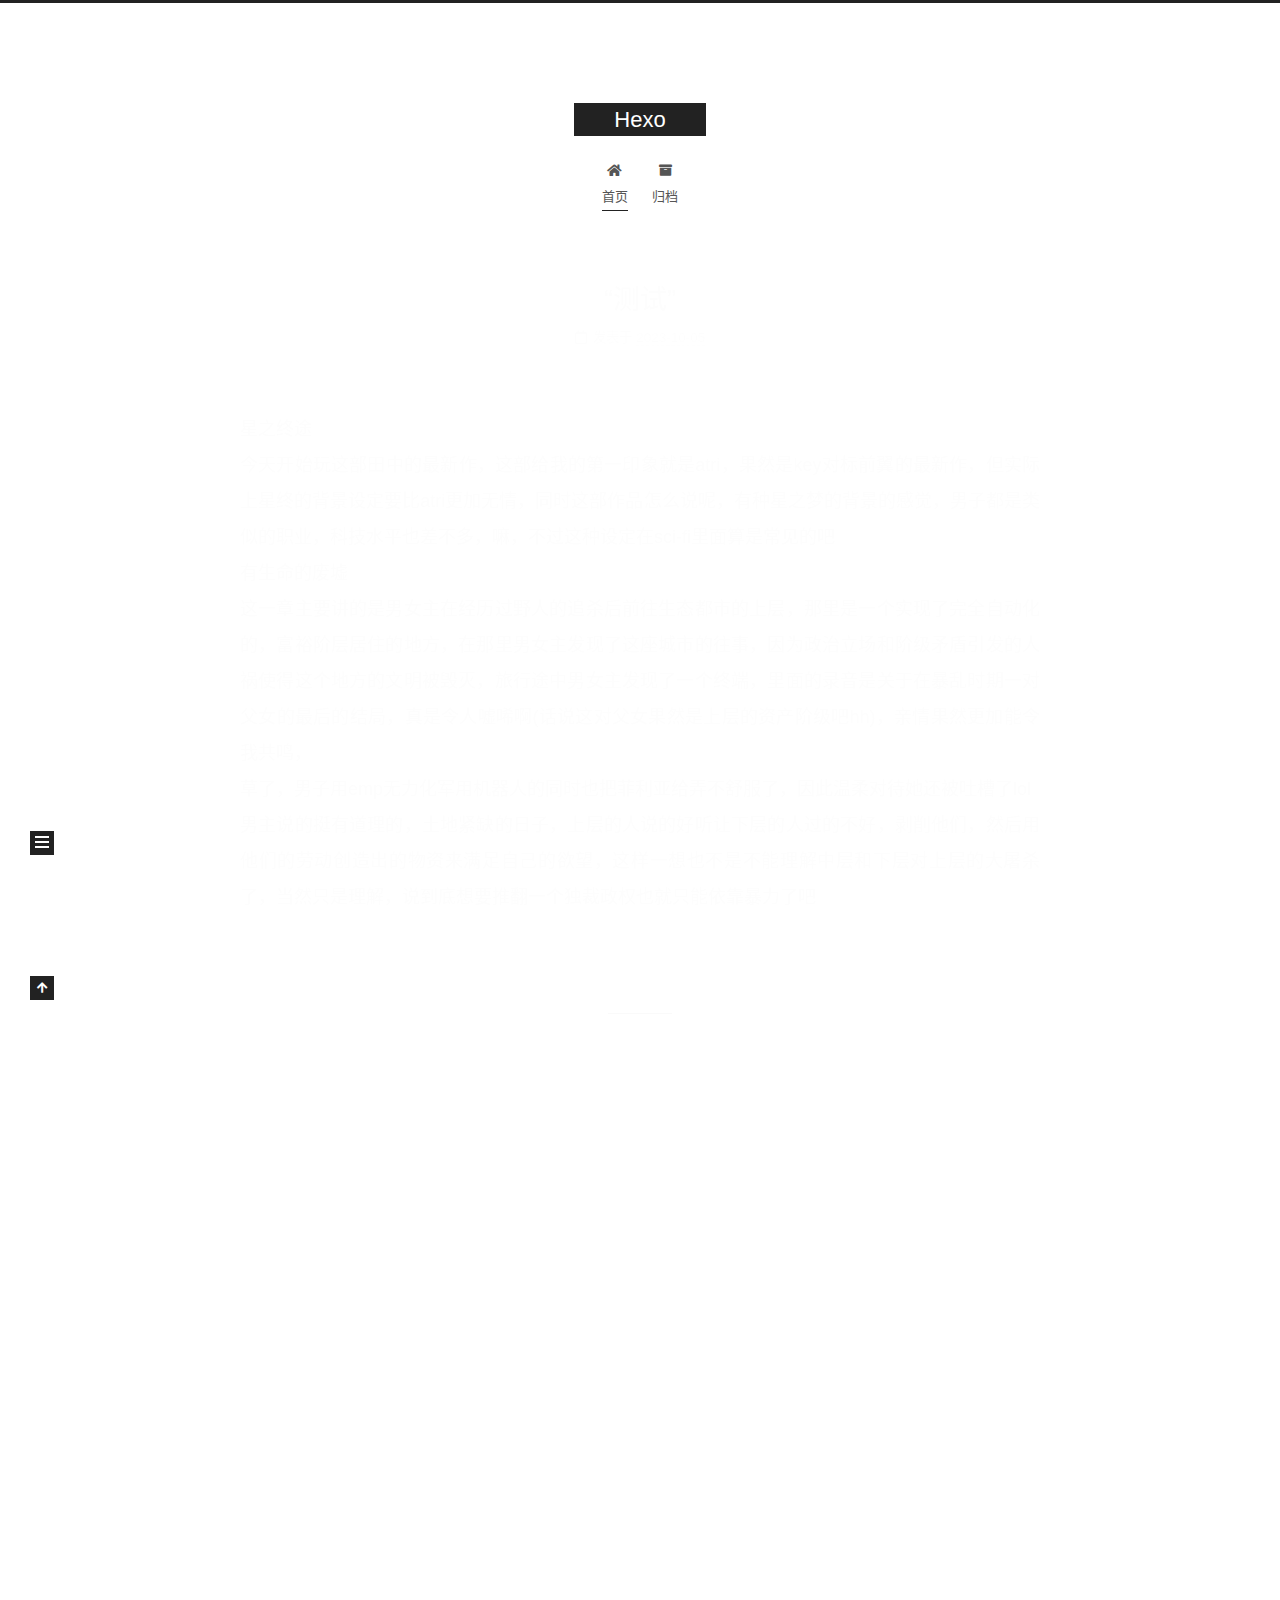
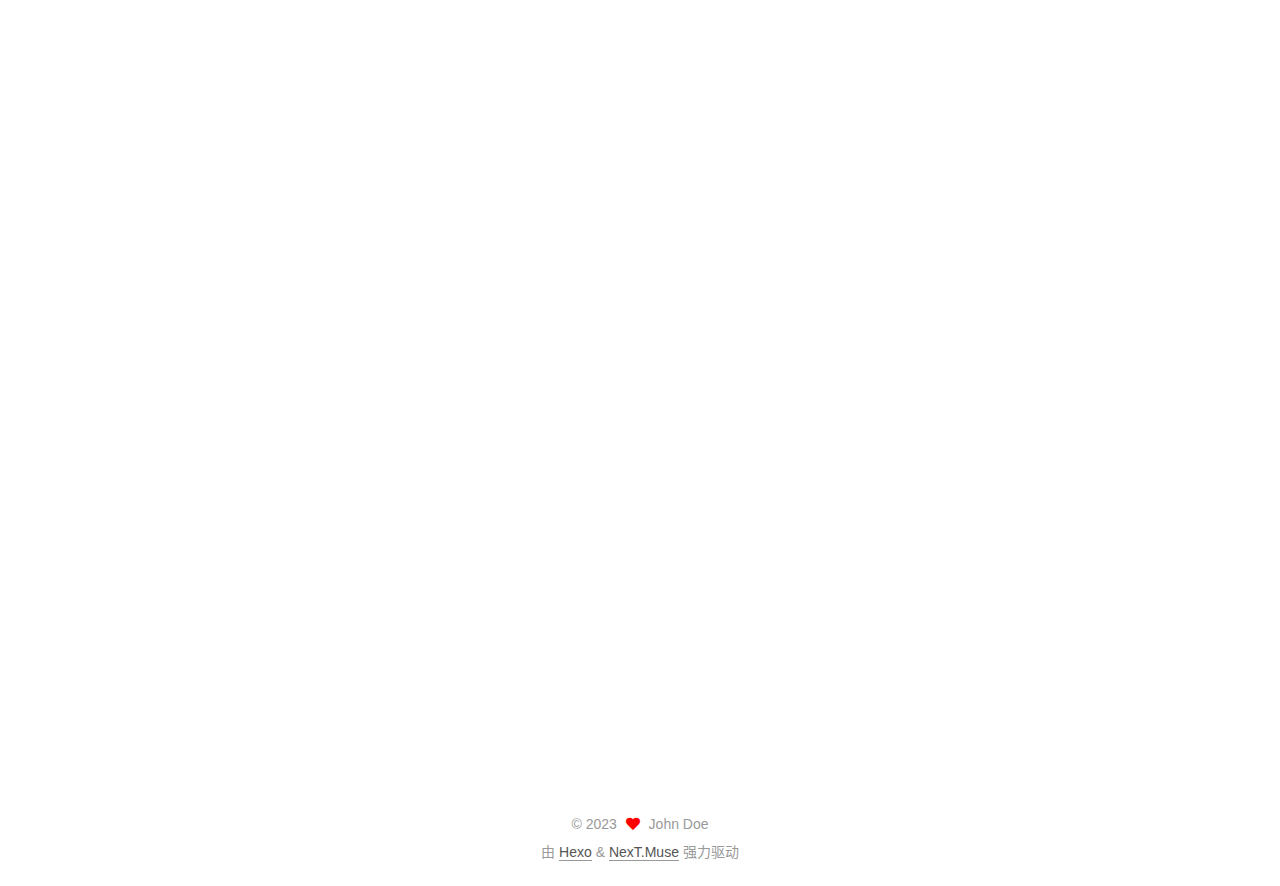
==== index.html @ a1fea307 "Site updated: 2023-10-05 20:34:08" ====
<!DOCTYPE html>
<html lang="zh-CN">
<head>
  <meta charset="UTF-8">
<meta name="viewport" content="width=device-width, initial-scale=1, maximum-scale=2">
<meta name="theme-color" content="#222">
<meta name="generator" content="Hexo 6.3.0">
  <link rel="apple-touch-icon" sizes="180x180" href="/images/apple-touch-icon-next.png">
  <link rel="icon" type="image/png" sizes="32x32" href="/images/favicon-32x32-next.png">
  <link rel="icon" type="image/png" sizes="16x16" href="/images/favicon-16x16-next.png">
  <link rel="mask-icon" href="/images/logo.svg" color="#222">

<link rel="stylesheet" href="/css/main.css">


<link rel="stylesheet" href="/lib/font-awesome/css/all.min.css">

<script id="hexo-configurations">
    var NexT = window.NexT || {};
    var CONFIG = {"hostname":"example.com","root":"/","scheme":"Muse","version":"7.8.0","exturl":false,"sidebar":{"position":"left","display":"post","padding":18,"offset":12,"onmobile":false},"copycode":{"enable":false,"show_result":false,"style":null},"back2top":{"enable":true,"sidebar":false,"scrollpercent":false},"bookmark":{"enable":false,"color":"#222","save":"auto"},"fancybox":false,"mediumzoom":false,"lazyload":false,"pangu":false,"comments":{"style":"tabs","active":null,"storage":true,"lazyload":false,"nav":null},"algolia":{"hits":{"per_page":10},"labels":{"input_placeholder":"Search for Posts","hits_empty":"We didn't find any results for the search: ${query}","hits_stats":"${hits} results found in ${time} ms"}},"localsearch":{"enable":false,"trigger":"auto","top_n_per_article":1,"unescape":false,"preload":false},"motion":{"enable":true,"async":false,"transition":{"post_block":"fadeIn","post_header":"slideDownIn","post_body":"slideDownIn","coll_header":"slideLeftIn","sidebar":"slideUpIn"}}};
  </script>

  <meta property="og:type" content="website">
<meta property="og:title" content="Hexo">
<meta property="og:url" content="http://example.com/index.html">
<meta property="og:site_name" content="Hexo">
<meta property="og:locale" content="zh_CN">
<meta property="article:author" content="John Doe">
<meta name="twitter:card" content="summary">

<link rel="canonical" href="http://example.com/">


<script id="page-configurations">
  // https://hexo.io/docs/variables.html
  CONFIG.page = {
    sidebar: "",
    isHome : true,
    isPost : false,
    lang   : 'zh-CN'
  };
</script>

  <title>Hexo</title>
  






  <noscript>
  <style>
  .use-motion .brand,
  .use-motion .menu-item,
  .sidebar-inner,
  .use-motion .post-block,
  .use-motion .pagination,
  .use-motion .comments,
  .use-motion .post-header,
  .use-motion .post-body,
  .use-motion .collection-header { opacity: initial; }

  .use-motion .site-title,
  .use-motion .site-subtitle {
    opacity: initial;
    top: initial;
  }

  .use-motion .logo-line-before i { left: initial; }
  .use-motion .logo-line-after i { right: initial; }
  </style>
</noscript>

</head>

<body itemscope itemtype="http://schema.org/WebPage">
  <div class="container use-motion">
    <div class="headband"></div>

    <header class="header" itemscope itemtype="http://schema.org/WPHeader">
      <div class="header-inner"><div class="site-brand-container">
  <div class="site-nav-toggle">
    <div class="toggle" aria-label="切换导航栏">
      <span class="toggle-line toggle-line-first"></span>
      <span class="toggle-line toggle-line-middle"></span>
      <span class="toggle-line toggle-line-last"></span>
    </div>
  </div>

  <div class="site-meta">

    <a href="/" class="brand" rel="start">
      <span class="logo-line-before"><i></i></span>
      <h1 class="site-title">Hexo</h1>
      <span class="logo-line-after"><i></i></span>
    </a>
  </div>

  <div class="site-nav-right">
    <div class="toggle popup-trigger">
    </div>
  </div>
</div>




<nav class="site-nav">
  <ul id="menu" class="main-menu menu">
        <li class="menu-item menu-item-home">

    <a href="/" rel="section"><i class="fa fa-home fa-fw"></i>首页</a>

  </li>
        <li class="menu-item menu-item-archives">

    <a href="/archives/" rel="section"><i class="fa fa-archive fa-fw"></i>归档</a>

  </li>
  </ul>
</nav>




</div>
    </header>

    
  <div class="back-to-top">
    <i class="fa fa-arrow-up"></i>
    <span>0%</span>
  </div>


    <main class="main">
      <div class="main-inner">
        <div class="content-wrap">
          

          <div class="content index posts-expand">
            
      
  
  
  <article itemscope itemtype="http://schema.org/Article" class="post-block" lang="zh-CN">
    <link itemprop="mainEntityOfPage" href="http://example.com/2023/10/05/%E2%80%9C%E6%B5%8B%E8%AF%95%E2%80%9D/">

    <span hidden itemprop="author" itemscope itemtype="http://schema.org/Person">
      <meta itemprop="image" content="/images/avatar.gif">
      <meta itemprop="name" content="John Doe">
      <meta itemprop="description" content="">
    </span>

    <span hidden itemprop="publisher" itemscope itemtype="http://schema.org/Organization">
      <meta itemprop="name" content="Hexo">
    </span>
      <header class="post-header">
        <h2 class="post-title" itemprop="name headline">
          
            <a href="/2023/10/05/%E2%80%9C%E6%B5%8B%E8%AF%95%E2%80%9D/" class="post-title-link" itemprop="url">“测试”</a>
        </h2>

        <div class="post-meta">
            <span class="post-meta-item">
              <span class="post-meta-item-icon">
                <i class="far fa-calendar"></i>
              </span>
              <span class="post-meta-item-text">发表于</span>
              

              <time title="创建时间：2023-10-05 19:46:16 / 修改时间：19:48:43" itemprop="dateCreated datePublished" datetime="2023-10-05T19:46:16+08:00">2023-10-05</time>
            </span>

          

        </div>
      </header>

    
    
    
    <div class="post-body" itemprop="articleBody">

      
          <p>星之终途<br>    今天开始玩这部田中的最新作，这部给我的第一印象就是atri，果然是key对标前翼的最新作，但实际上星终的背景设定要比atri更加无情，同时这部作品怎么说呢，有种星之梦的背景的感觉，男子都是类似的职业，科技水平也差不多，嘛，不过这种设定在sci-fi里面算是常见的吧<br>    有生命的废墟<br>    这一章主要讲的是男女主在经历过野人的追杀后前往生态都市的上层，那里是一个实现了完全自动化的，富裕阶层居住的地方，在那里男女主发现了这座城市的往事，因为政治立场和阶级矛盾引发的人祸使得这个地方的文明被毁灭，旅行途中男女主发现了一个终端，里面的录音是关于在暴乱时期一对父女的最后的结局，真是令人嘘唏啊(话说这对父女果然是上层的资产阶级吧hh)，亲情果然更加能令我共鸣，<br>    草了，男子用emp无力化军用机器人的同时也把菲利亚给弄不舒服了，因此温柔对待她还被吐槽了lol<br>  男主说的挺有道理的，土地紧缺的日子，上层的人说的好听让下层的人过的不好，剥削他们，然后用他们的劳动创造出的物资来满足自己的欲望，这样一想也不是不能理解中层和下层对上层的大屠杀了，当然只是理解，说到底想要推翻一个独裁政权也就只能依靠暴力了吧</p>

      
    </div>

    
    
    
      <footer class="post-footer">
        <div class="post-eof"></div>
      </footer>
  </article>
  
  
  

      
  
  
  <article itemscope itemtype="http://schema.org/Article" class="post-block" lang="zh-CN">
    <link itemprop="mainEntityOfPage" href="http://example.com/2023/10/05/%E6%96%87%E7%AB%A0%E9%93%BE%E6%8E%A5/">

    <span hidden itemprop="author" itemscope itemtype="http://schema.org/Person">
      <meta itemprop="image" content="/images/avatar.gif">
      <meta itemprop="name" content="John Doe">
      <meta itemprop="description" content="">
    </span>

    <span hidden itemprop="publisher" itemscope itemtype="http://schema.org/Organization">
      <meta itemprop="name" content="Hexo">
    </span>
      <header class="post-header">
        <h2 class="post-title" itemprop="name headline">
          
            <a href="/2023/10/05/%E6%96%87%E7%AB%A0%E9%93%BE%E6%8E%A5/" class="post-title-link" itemprop="url">文章链接</a>
        </h2>

        <div class="post-meta">
            <span class="post-meta-item">
              <span class="post-meta-item-icon">
                <i class="far fa-calendar"></i>
              </span>
              <span class="post-meta-item-text">发表于</span>

              <time title="创建时间：2023-10-05 19:19:20" itemprop="dateCreated datePublished" datetime="2023-10-05T19:19:20+08:00">2023-10-05</time>
            </span>

          

        </div>
      </header>

    
    
    
    <div class="post-body" itemprop="articleBody">

      
          
      
    </div>

    
    
    
      <footer class="post-footer">
        <div class="post-eof"></div>
      </footer>
  </article>
  
  
  

      
  
  
  <article itemscope itemtype="http://schema.org/Article" class="post-block" lang="zh-CN">
    <link itemprop="mainEntityOfPage" href="http://example.com/2023/10/05/hello-world/">

    <span hidden itemprop="author" itemscope itemtype="http://schema.org/Person">
      <meta itemprop="image" content="/images/avatar.gif">
      <meta itemprop="name" content="John Doe">
      <meta itemprop="description" content="">
    </span>

    <span hidden itemprop="publisher" itemscope itemtype="http://schema.org/Organization">
      <meta itemprop="name" content="Hexo">
    </span>
      <header class="post-header">
        <h2 class="post-title" itemprop="name headline">
          
            <a href="/2023/10/05/hello-world/" class="post-title-link" itemprop="url">Hello World</a>
        </h2>

        <div class="post-meta">
            <span class="post-meta-item">
              <span class="post-meta-item-icon">
                <i class="far fa-calendar"></i>
              </span>
              <span class="post-meta-item-text">发表于</span>

              <time title="创建时间：2023-10-05 19:02:44" itemprop="dateCreated datePublished" datetime="2023-10-05T19:02:44+08:00">2023-10-05</time>
            </span>

          

        </div>
      </header>

    
    
    
    <div class="post-body" itemprop="articleBody">

      
          <p>Welcome to <a target="_blank" rel="noopener" href="https://hexo.io/">Hexo</a>! This is your very first post. Check <a target="_blank" rel="noopener" href="https://hexo.io/docs/">documentation</a> for more info. If you get any problems when using Hexo, you can find the answer in <a target="_blank" rel="noopener" href="https://hexo.io/docs/troubleshooting.html">troubleshooting</a> or you can ask me on <a target="_blank" rel="noopener" href="https://github.com/hexojs/hexo/issues">GitHub</a>.</p>
<h2 id="Quick-Start"><a href="#Quick-Start" class="headerlink" title="Quick Start"></a>Quick Start</h2><h3 id="Create-a-new-post"><a href="#Create-a-new-post" class="headerlink" title="Create a new post"></a>Create a new post</h3><figure class="highlight bash"><table><tr><td class="gutter"><pre><span class="line">1</span><br></pre></td><td class="code"><pre><span class="line">$ hexo new <span class="string">&quot;My New Post&quot;</span></span><br></pre></td></tr></table></figure>

<p>More info: <a target="_blank" rel="noopener" href="https://hexo.io/docs/writing.html">Writing</a></p>
<h3 id="Run-server"><a href="#Run-server" class="headerlink" title="Run server"></a>Run server</h3><figure class="highlight bash"><table><tr><td class="gutter"><pre><span class="line">1</span><br></pre></td><td class="code"><pre><span class="line">$ hexo server</span><br></pre></td></tr></table></figure>

<p>More info: <a target="_blank" rel="noopener" href="https://hexo.io/docs/server.html">Server</a></p>
<h3 id="Generate-static-files"><a href="#Generate-static-files" class="headerlink" title="Generate static files"></a>Generate static files</h3><figure class="highlight bash"><table><tr><td class="gutter"><pre><span class="line">1</span><br></pre></td><td class="code"><pre><span class="line">$ hexo generate</span><br></pre></td></tr></table></figure>

<p>More info: <a target="_blank" rel="noopener" href="https://hexo.io/docs/generating.html">Generating</a></p>
<h3 id="Deploy-to-remote-sites"><a href="#Deploy-to-remote-sites" class="headerlink" title="Deploy to remote sites"></a>Deploy to remote sites</h3><figure class="highlight bash"><table><tr><td class="gutter"><pre><span class="line">1</span><br></pre></td><td class="code"><pre><span class="line">$ hexo deploy</span><br></pre></td></tr></table></figure>

<p>More info: <a target="_blank" rel="noopener" href="https://hexo.io/docs/one-command-deployment.html">Deployment</a></p>

      
    </div>

    
    
    
      <footer class="post-footer">
        <div class="post-eof"></div>
      </footer>
  </article>
  
  
  


  



          </div>
          

<script>
  window.addEventListener('tabs:register', () => {
    let { activeClass } = CONFIG.comments;
    if (CONFIG.comments.storage) {
      activeClass = localStorage.getItem('comments_active') || activeClass;
    }
    if (activeClass) {
      let activeTab = document.querySelector(`a[href="#comment-${activeClass}"]`);
      if (activeTab) {
        activeTab.click();
      }
    }
  });
  if (CONFIG.comments.storage) {
    window.addEventListener('tabs:click', event => {
      if (!event.target.matches('.tabs-comment .tab-content .tab-pane')) return;
      let commentClass = event.target.classList[1];
      localStorage.setItem('comments_active', commentClass);
    });
  }
</script>

        </div>
          
  
  <div class="toggle sidebar-toggle">
    <span class="toggle-line toggle-line-first"></span>
    <span class="toggle-line toggle-line-middle"></span>
    <span class="toggle-line toggle-line-last"></span>
  </div>

  <aside class="sidebar">
    <div class="sidebar-inner">

      <ul class="sidebar-nav motion-element">
        <li class="sidebar-nav-toc">
          文章目录
        </li>
        <li class="sidebar-nav-overview">
          站点概览
        </li>
      </ul>

      <!--noindex-->
      <div class="post-toc-wrap sidebar-panel">
      </div>
      <!--/noindex-->

      <div class="site-overview-wrap sidebar-panel">
        <div class="site-author motion-element" itemprop="author" itemscope itemtype="http://schema.org/Person">
  <p class="site-author-name" itemprop="name">John Doe</p>
  <div class="site-description" itemprop="description"></div>
</div>
<div class="site-state-wrap motion-element">
  <nav class="site-state">
      <div class="site-state-item site-state-posts">
          <a href="/archives/">
        
          <span class="site-state-item-count">3</span>
          <span class="site-state-item-name">日志</span>
        </a>
      </div>
  </nav>
</div>



      </div>

    </div>
  </aside>
  <div id="sidebar-dimmer"></div>


      </div>
    </main>

    <footer class="footer">
      <div class="footer-inner">
        

        

<div class="copyright">
  
  &copy; 
  <span itemprop="copyrightYear">2023</span>
  <span class="with-love">
    <i class="fa fa-heart"></i>
  </span>
  <span class="author" itemprop="copyrightHolder">John Doe</span>
</div>
  <div class="powered-by">由 <a href="https://hexo.io/" class="theme-link" rel="noopener" target="_blank">Hexo</a> & <a href="https://muse.theme-next.org/" class="theme-link" rel="noopener" target="_blank">NexT.Muse</a> 强力驱动
  </div>

        








      </div>
    </footer>
  </div>

  
  <script src="/lib/anime.min.js"></script>
  <script src="/lib/velocity/velocity.min.js"></script>
  <script src="/lib/velocity/velocity.ui.min.js"></script>

<script src="/js/utils.js"></script>

<script src="/js/motion.js"></script>


<script src="/js/schemes/muse.js"></script>


<script src="/js/next-boot.js"></script>




  















  

  

</body>
</html>
---- css/main.css ----
:root {
  --body-bg-color: #fff;
  --content-bg-color: #fff;
  --card-bg-color: #f5f5f5;
  --text-color: #555;
  --blockquote-color: #666;
  --link-color: #555;
  --link-hover-color: #222;
  --brand-color: #fff;
  --brand-hover-color: #fff;
  --table-row-odd-bg-color: #f9f9f9;
  --table-row-hover-bg-color: #f5f5f5;
  --menu-item-bg-color: #f5f5f5;
  --btn-default-bg: #222;
  --btn-default-color: #fff;
  --btn-default-border-color: #222;
  --btn-default-hover-bg: #fff;
  --btn-default-hover-color: #222;
  --btn-default-hover-border-color: #222;
}
html {
  line-height: 1.15; /* 1 */
  -webkit-text-size-adjust: 100%; /* 2 */
}
body {
  margin: 0;
}
main {
  display: block;
}
h1 {
  font-size: 2em;
  margin: 0.67em 0;
}
hr {
  box-sizing: content-box; /* 1 */
  height: 0; /* 1 */
  overflow: visible; /* 2 */
}
pre {
  font-family: monospace, monospace; /* 1 */
  font-size: 1em; /* 2 */
}
a {
  background: transparent;
}
abbr[title] {
  border-bottom: none; /* 1 */
  text-decoration: underline; /* 2 */
  text-decoration: underline dotted; /* 2 */
}
b,
strong {
  font-weight: bolder;
}
code,
kbd,
samp {
  font-family: monospace, monospace; /* 1 */
  font-size: 1em; /* 2 */
}
small {
  font-size: 80%;
}
sub,
sup {
  font-size: 75%;
  line-height: 0;
  position: relative;
  vertical-align: baseline;
}
sub {
  bottom: -0.25em;
}
sup {
  top: -0.5em;
}
img {
  border-style: none;
}
button,
input,
optgroup,
select,
textarea {
  font-family: inherit; /* 1 */
  font-size: 100%; /* 1 */
  line-height: 1.15; /* 1 */
  margin: 0; /* 2 */
}
button,
input {
/* 1 */
  overflow: visible;
}
button,
select {
/* 1 */
  text-transform: none;
}
button,
[type='button'],
[type='reset'],
[type='submit'] {
  -webkit-appearance: button;
}
button::-moz-focus-inner,
[type='button']::-moz-focus-inner,
[type='reset']::-moz-focus-inner,
[type='submit']::-moz-focus-inner {
  border-style: none;
  padding: 0;
}
button:-moz-focusring,
[type='button']:-moz-focusring,
[type='reset']:-moz-focusring,
[type='submit']:-moz-focusring {
  outline: 1px dotted ButtonText;
}
fieldset {
  padding: 0.35em 0.75em 0.625em;
}
legend {
  box-sizing: border-box; /* 1 */
  color: inherit; /* 2 */
  display: table; /* 1 */
  max-width: 100%; /* 1 */
  padding: 0; /* 3 */
  white-space: normal; /* 1 */
}
progress {
  vertical-align: baseline;
}
textarea {
  overflow: auto;
}
[type='checkbox'],
[type='radio'] {
  box-sizing: border-box; /* 1 */
  padding: 0; /* 2 */
}
[type='number']::-webkit-inner-spin-button,
[type='number']::-webkit-outer-spin-button {
  height: auto;
}
[type='search'] {
  outline-offset: -2px; /* 2 */
  -webkit-appearance: textfield; /* 1 */
}
[type='search']::-webkit-search-decoration {
  -webkit-appearance: none;
}
::-webkit-file-upload-button {
  font: inherit; /* 2 */
  -webkit-appearance: button; /* 1 */
}
details {
  display: block;
}
summary {
  display: list-item;
}
template {
  display: none;
}
[hidden] {
  display: none;
}
::selection {
  background: #262a30;
  color: #eee;
}
html,
body {
  height: 100%;
}
body {
  background: var(--body-bg-color);
  color: var(--text-color);
  font-family: 'Lato', "PingFang SC", "Microsoft YaHei", sans-serif;
  font-size: 1em;
  line-height: 2;
}
@media (max-width: 991px) {
  body {
    padding-left: 0 !important;
    padding-right: 0 !important;
  }
}
h1,
h2,
h3,
h4,
h5,
h6 {
  font-family: 'Lato', "PingFang SC", "Microsoft YaHei", sans-serif;
  font-weight: bold;
  line-height: 1.5;
  margin: 20px 0 15px;
}
h1 {
  font-size: 1.5em;
}
h2 {
  font-size: 1.375em;
}
h3 {
  font-size: 1.25em;
}
h4 {
  font-size: 1.125em;
}
h5 {
  font-size: 1em;
}
h6 {
  font-size: 0.875em;
}
p {
  margin: 0 0 20px 0;
}
a,
span.exturl {
  border-bottom: 1px solid #999;
  color: var(--link-color);
  outline: 0;
  text-decoration: none;
  overflow-wrap: break-word;
  word-wrap: break-word;
  cursor: pointer;
}
a:hover,
span.exturl:hover {
  border-bottom-color: var(--link-hover-color);
  color: var(--link-hover-color);
}
iframe,
img,
video {
  display: block;
  margin-left: auto;
  margin-right: auto;
  max-width: 100%;
}
hr {
  background-image: repeating-linear-gradient(-45deg, #ddd, #ddd 4px, transparent 4px, transparent 8px);
  border: 0;
  height: 3px;
  margin: 40px 0;
}
blockquote {
  border-left: 4px solid #ddd;
  color: var(--blockquote-color);
  margin: 0;
  padding: 0 15px;
}
blockquote cite::before {
  content: '-';
  padding: 0 5px;
}
dt {
  font-weight: bold;
}
dd {
  margin: 0;
  padding: 0;
}
kbd {
  background-color: #f5f5f5;
  background-image: linear-gradient(#eee, #fff, #eee);
  border: 1px solid #ccc;
  border-radius: 0.2em;
  box-shadow: 0.1em 0.1em 0.2em rgba(0,0,0,0.1);
  color: #555;
  font-family: inherit;
  padding: 0.1em 0.3em;
  white-space: nowrap;
}
.table-container {
  overflow: auto;
}
table {
  border-collapse: collapse;
  border-spacing: 0;
  font-size: 0.875em;
  margin: 0 0 20px 0;
  width: 100%;
}
tbody tr:nth-of-type(odd) {
  background: var(--table-row-odd-bg-color);
}
tbody tr:hover {
  background: var(--table-row-hover-bg-color);
}
caption,
th,
td {
  font-weight: normal;
  padding: 8px;
  vertical-align: middle;
}
th,
td {
  border: 1px solid #ddd;
  border-bottom: 3px solid #ddd;
}
th {
  font-weight: 700;
  padding-bottom: 10px;
}
td {
  border-bottom-width: 1px;
}
.btn {
  background: var(--btn-default-bg);
  border: 2px solid var(--btn-default-border-color);
  border-radius: 0;
  color: var(--btn-default-color);
  display: inline-block;
  font-size: 0.875em;
  line-height: 2;
  padding: 0 20px;
  text-decoration: none;
  transition-property: background-color;
  transition-delay: 0s;
  transition-duration: 0.2s;
  transition-timing-function: ease-in-out;
}
.btn:hover {
  background: var(--btn-default-hover-bg);
  border-color: var(--btn-default-hover-border-color);
  color: var(--btn-default-hover-color);
}
.btn + .btn {
  margin: 0 0 8px 8px;
}
.btn .fa-fw {
  text-align: left;
  width: 1.285714285714286em;
}
.toggle {
  line-height: 0;
}
.toggle .toggle-line {
  background: #fff;
  display: inline-block;
  height: 2px;
  left: 0;
  position: relative;
  top: 0;
  transition: all 0.4s;
  vertical-align: top;
  width: 100%;
}
.toggle .toggle-line:not(:first-child) {
  margin-top: 3px;
}
.toggle.toggle-arrow .toggle-line-first {
  left: 50%;
  top: 2px;
  transform: rotate(45deg);
  width: 50%;
}
.toggle.toggle-arrow .toggle-line-middle {
  left: 2px;
  width: 90%;
}
.toggle.toggle-arrow .toggle-line-last {
  left: 50%;
  top: -2px;
  transform: rotate(-45deg);
  width: 50%;
}
.toggle.toggle-close .toggle-line-first {
  transform: rotate(-45deg);
  top: 5px;
}
.toggle.toggle-close .toggle-line-middle {
  opacity: 0;
}
.toggle.toggle-close .toggle-line-last {
  transform: rotate(45deg);
  top: -5px;
}
.highlight,
pre {
  background: #f7f7f7;
  color: #4d4d4c;
  line-height: 1.6;
  margin: 0 auto 20px;
}
pre,
code {
  font-family: consolas, Menlo, monospace, "PingFang SC", "Microsoft YaHei";
}
code {
  background: #eee;
  border-radius: 3px;
  color: #555;
  padding: 2px 4px;
  overflow-wrap: break-word;
  word-wrap: break-word;
}
.highlight *::selection {
  background: #d6d6d6;
}
.highlight pre {
  border: 0;
  margin: 0;
  padding: 10px 0;
}
.highlight table {
  border: 0;
  margin: 0;
  width: auto;
}
.highlight td {
  border: 0;
  padding: 0;
}
.highlight figcaption {
  background: #eff2f3;
  color: #4d4d4c;
  display: flex;
  font-size: 0.875em;
  justify-content: space-between;
  line-height: 1.2;
  padding: 0.5em;
}
.highlight figcaption a {
  color: #4d4d4c;
}
.highlight figcaption a:hover {
  border-bottom-color: #4d4d4c;
}
.highlight .gutter {
  -moz-user-select: none;
  -ms-user-select: none;
  -webkit-user-select: none;
  user-select: none;
}
.highlight .gutter pre {
  background: #eff2f3;
  color: #869194;
  padding-left: 10px;
  padding-right: 10px;
  text-align: right;
}
.highlight .code pre {
  background: #f7f7f7;
  padding-left: 10px;
  width: 100%;
}
.gist table {
  width: auto;
}
.gist table td {
  border: 0;
}
pre {
  overflow: auto;
  padding: 10px;
}
pre code {
  background: none;
  color: #4d4d4c;
  font-size: 0.875em;
  padding: 0;
  text-shadow: none;
}
pre .deletion {
  background: #fdd;
}
pre .addition {
  background: #dfd;
}
pre .meta {
  color: #eab700;
  -moz-user-select: none;
  -ms-user-select: none;
  -webkit-user-select: none;
  user-select: none;
}
pre .comment {
  color: #8e908c;
}
pre .variable,
pre .attribute,
pre .tag,
pre .name,
pre .regexp,
pre .ruby .constant,
pre .xml .tag .title,
pre .xml .pi,
pre .xml .doctype,
pre .html .doctype,
pre .css .id,
pre .css .class,
pre .css .pseudo {
  color: #c82829;
}
pre .number,
pre .preprocessor,
pre .built_in,
pre .builtin-name,
pre .literal,
pre .params,
pre .constant,
pre .command {
  color: #f5871f;
}
pre .ruby .class .title,
pre .css .rules .attribute,
pre .string,
pre .symbol,
pre .value,
pre .inheritance,
pre .header,
pre .ruby .symbol,
pre .xml .cdata,
pre .special,
pre .formula {
  color: #718c00;
}
pre .title,
pre .css .hexcolor {
  color: #3e999f;
}
pre .function,
pre .python .decorator,
pre .python .title,
pre .ruby .function .title,
pre .ruby .title .keyword,
pre .perl .sub,
pre .javascript .title,
pre .coffeescript .title {
  color: #4271ae;
}
pre .keyword,
pre .javascript .function {
  color: #8959a8;
}
.blockquote-center {
  border-left: none;
  margin: 40px 0;
  padding: 0;
  position: relative;
  text-align: center;
}
.blockquote-center .fa {
  display: block;
  opacity: 0.6;
  position: absolute;
  width: 100%;
}
.blockquote-center .fa-quote-left {
  border-top: 1px solid #ccc;
  text-align: left;
  top: -20px;
}
.blockquote-center .fa-quote-right {
  border-bottom: 1px solid #ccc;
  text-align: right;
  bottom: -20px;
}
.blockquote-center p,
.blockquote-center div {
  text-align: center;
}
.post-body .group-picture img {
  margin: 0 auto;
  padding: 0 3px;
}
.group-picture-row {
  margin-bottom: 6px;
  overflow: hidden;
}
.group-picture-column {
  float: left;
  margin-bottom: 10px;
}
.post-body .label {
  color: #555;
  display: inline;
  padding: 0 2px;
}
.post-body .label.default {
  background: #f0f0f0;
}
.post-body .label.primary {
  background: #efe6f7;
}
.post-body .label.info {
  background: #e5f2f8;
}
.post-body .label.success {
  background: #e7f4e9;
}
.post-body .label.warning {
  background: #fcf6e1;
}
.post-body .label.danger {
  background: #fae8eb;
}
.post-body .tabs {
  margin-bottom: 20px;
}
.post-body .tabs,
.tabs-comment {
  display: block;
  padding-top: 10px;
  position: relative;
}
.post-body .tabs ul.nav-tabs,
.tabs-comment ul.nav-tabs {
  display: flex;
  flex-wrap: wrap;
  margin: 0;
  margin-bottom: -1px;
  padding: 0;
}
@media (max-width: 413px) {
  .post-body .tabs ul.nav-tabs,
  .tabs-comment ul.nav-tabs {
    display: block;
    margin-bottom: 5px;
  }
}
.post-body .tabs ul.nav-tabs li.tab,
.tabs-comment ul.nav-tabs li.tab {
  border-bottom: 1px solid #ddd;
  border-left: 1px solid transparent;
  border-right: 1px solid transparent;
  border-top: 3px solid transparent;
  flex-grow: 1;
  list-style-type: none;
  border-radius: 0 0 0 0;
}
@media (max-width: 413px) {
  .post-body .tabs ul.nav-tabs li.tab,
  .tabs-comment ul.nav-tabs li.tab {
    border-bottom: 1px solid transparent;
    border-left: 3px solid transparent;
    border-right: 1px solid transparent;
    border-top: 1px solid transparent;
  }
}
@media (max-width: 413px) {
  .post-body .tabs ul.nav-tabs li.tab,
  .tabs-comment ul.nav-tabs li.tab {
    border-radius: 0;
  }
}
.post-body .tabs ul.nav-tabs li.tab a,
.tabs-comment ul.nav-tabs li.tab a {
  border-bottom: initial;
  display: block;
  line-height: 1.8;
  outline: 0;
  padding: 0.25em 0.75em;
  text-align: center;
  transition-delay: 0s;
  transition-duration: 0.2s;
  transition-timing-function: ease-out;
}
.post-body .tabs ul.nav-tabs li.tab a i,
.tabs-comment ul.nav-tabs li.tab a i {
  width: 1.285714285714286em;
}
.post-body .tabs ul.nav-tabs li.tab.active,
.tabs-comment ul.nav-tabs li.tab.active {
  border-bottom: 1px solid transparent;
  border-left: 1px solid #ddd;
  border-right: 1px solid #ddd;
  border-top: 3px solid #fc6423;
}
@media (max-width: 413px) {
  .post-body .tabs ul.nav-tabs li.tab.active,
  .tabs-comment ul.nav-tabs li.tab.active {
    border-bottom: 1px solid #ddd;
    border-left: 3px solid #fc6423;
    border-right: 1px solid #ddd;
    border-top: 1px solid #ddd;
  }
}
.post-body .tabs ul.nav-tabs li.tab.active a,
.tabs-comment ul.nav-tabs li.tab.active a {
  color: var(--link-color);
  cursor: default;
}
.post-body .tabs .tab-content .tab-pane,
.tabs-comment .tab-content .tab-pane {
  border: 1px solid #ddd;
  border-top: 0;
  padding: 20px 20px 0 20px;
  border-radius: 0;
}
.post-body .tabs .tab-content .tab-pane:not(.active),
.tabs-comment .tab-content .tab-pane:not(.active) {
  display: none;
}
.post-body .tabs .tab-content .tab-pane.active,
.tabs-comment .tab-content .tab-pane.active {
  display: block;
}
.post-body .tabs .tab-content .tab-pane.active:nth-of-type(1),
.tabs-comment .tab-content .tab-pane.active:nth-of-type(1) {
  border-radius: 0 0 0 0;
}
@media (max-width: 413px) {
  .post-body .tabs .tab-content .tab-pane.active:nth-of-type(1),
  .tabs-comment .tab-content .tab-pane.active:nth-of-type(1) {
    border-radius: 0;
  }
}
.post-body .note {
  border-radius: 3px;
  margin-bottom: 20px;
  padding: 1em;
  position: relative;
  border: 1px solid #eee;
  border-left-width: 5px;
}
.post-body .note h2,
.post-body .note h3,
.post-body .note h4,
.post-body .note h5,
.post-body .note h6 {
  margin-top: 0;
  border-bottom: initial;
  margin-bottom: 0;
  padding-top: 0;
}
.post-body .note p:first-child,
.post-body .note ul:first-child,
.post-body .note ol:first-child,
.post-body .note table:first-child,
.post-body .note pre:first-child,
.post-body .note blockquote:first-child,
.post-body .note img:first-child {
  margin-top: 0;
}
.post-body .note p:last-child,
.post-body .note ul:last-child,
.post-body .note ol:last-child,
.post-body .note table:last-child,
.post-body .note pre:last-child,
.post-body .note blockquote:last-child,
.post-body .note img:last-child {
  margin-bottom: 0;
}
.post-body .note.default {
  border-left-color: #777;
}
.post-body .note.default h2,
.post-body .note.default h3,
.post-body .note.default h4,
.post-body .note.default h5,
.post-body .note.default h6 {
  color: #777;
}
.post-body .note.primary {
  border-left-color: #6f42c1;
}
.post-body .note.primary h2,
.post-body .note.primary h3,
.post-body .note.primary h4,
.post-body .note.primary h5,
.post-body .note.primary h6 {
  color: #6f42c1;
}
.post-body .note.info {
  border-left-color: #428bca;
}
.post-body .note.info h2,
.post-body .note.info h3,
.post-body .note.info h4,
.post-body .note.info h5,
.post-body .note.info h6 {
  color: #428bca;
}
.post-body .note.success {
  border-left-color: #5cb85c;
}
.post-body .note.success h2,
.post-body .note.success h3,
.post-body .note.success h4,
.post-body .note.success h5,
.post-body .note.success h6 {
  color: #5cb85c;
}
.post-body .note.warning {
  border-left-color: #f0ad4e;
}
.post-body .note.warning h2,
.post-body .note.warning h3,
.post-body .note.warning h4,
.post-body .note.warning h5,
.post-body .note.warning h6 {
  color: #f0ad4e;
}
.post-body .note.danger {
  border-left-color: #d9534f;
}
.post-body .note.danger h2,
.post-body .note.danger h3,
.post-body .note.danger h4,
.post-body .note.danger h5,
.post-body .note.danger h6 {
  color: #d9534f;
}
.pagination .prev,
.pagination .next,
.pagination .page-number,
.pagination .space {
  display: inline-block;
  margin: 0 10px;
  padding: 0 11px;
  position: relative;
  top: -1px;
}
@media (max-width: 767px) {
  .pagination .prev,
  .pagination .next,
  .pagination .page-number,
  .pagination .space {
    margin: 0 5px;
  }
}
.pagination {
  border-top: 1px solid #eee;
  margin: 120px 0 0;
  text-align: center;
}
.pagination .prev,
.pagination .next,
.pagination .page-number {
  border-bottom: 0;
  border-top: 1px solid #eee;
  transition-property: border-color;
  transition-delay: 0s;
  transition-duration: 0.2s;
  transition-timing-function: ease-in-out;
}
.pagination .prev:hover,
.pagination .next:hover,
.pagination .page-number:hover {
  border-top-color: #222;
}
.pagination .space {
  margin: 0;
  padding: 0;
}
.pagination .prev {
  margin-left: 0;
}
.pagination .next {
  margin-right: 0;
}
.pagination .page-number.current {
  background: #ccc;
  border-top-color: #ccc;
  color: #fff;
}
@media (max-width: 767px) {
  .pagination {
    border-top: none;
  }
  .pagination .prev,
  .pagination .next,
  .pagination .page-number {
    border-bottom: 1px solid #eee;
    border-top: 0;
    margin-bottom: 10px;
    padding: 0 10px;
  }
  .pagination .prev:hover,
  .pagination .next:hover,
  .pagination .page-number:hover {
    border-bottom-color: #222;
  }
}
.comments {
  margin-top: 60px;
  overflow: hidden;
}
.comment-button-group {
  display: flex;
  flex-wrap: wrap-reverse;
  justify-content: center;
  margin: 1em 0;
}
.comment-button-group .comment-button {
  margin: 0.1em 0.2em;
}
.comment-button-group .comment-button.active {
  background: var(--btn-default-hover-bg);
  border-color: var(--btn-default-hover-border-color);
  color: var(--btn-default-hover-color);
}
.comment-position {
  display: none;
}
.comment-position.active {
  display: block;
}
.tabs-comment {
  background: var(--content-bg-color);
  margin-top: 4em;
  padding-top: 0;
}
.tabs-comment .comments {
  border: 0;
  box-shadow: none;
  margin-top: 0;
  padding-top: 0;
}
.container {
  min-height: 100%;
  position: relative;
}
.main-inner {
  margin: 0 auto;
  width: 700px;
}
@media (min-width: 1200px) {
  .main-inner {
    width: 800px;
  }
}
@media (min-width: 1600px) {
  .main-inner {
    width: 900px;
  }
}
@media (max-width: 767px) {
  .content-wrap {
    padding: 0 20px;
  }
}
.header {
  background: transparent;
}
.header-inner {
  margin: 0 auto;
  width: 700px;
}
@media (min-width: 1200px) {
  .header-inner {
    width: 800px;
  }
}
@media (min-width: 1600px) {
  .header-inner {
    width: 900px;
  }
}
.site-brand-container {
  display: flex;
  flex-shrink: 0;
  padding: 0 10px;
}
.headband {
  background: #222;
  height: 3px;
}
.site-meta {
  flex-grow: 1;
  text-align: center;
}
@media (max-width: 767px) {
  .site-meta {
    text-align: center;
  }
}
.brand {
  border-bottom: none;
  color: var(--brand-color);
  display: inline-block;
  line-height: 1.375em;
  padding: 0 40px;
  position: relative;
}
.brand:hover {
  color: var(--brand-hover-color);
}
.site-title {
  font-family: 'Lato', "PingFang SC", "Microsoft YaHei", sans-serif;
  font-size: 1.375em;
  font-weight: normal;
  margin: 0;
}
.site-subtitle {
  color: #999;
  font-size: 0.8125em;
  margin: 10px 0;
}
.use-motion .brand {
  opacity: 0;
}
.use-motion .site-title,
.use-motion .site-subtitle,
.use-motion .custom-logo-image {
  opacity: 0;
  position: relative;
  top: -10px;
}
.site-nav-toggle,
.site-nav-right {
  display: none;
}
@media (max-width: 767px) {
  .site-nav-toggle,
  .site-nav-right {
    display: flex;
    flex-direction: column;
    justify-content: center;
  }
}
.site-nav-toggle .toggle,
.site-nav-right .toggle {
  color: var(--text-color);
  padding: 10px;
  width: 22px;
}
.site-nav-toggle .toggle .toggle-line,
.site-nav-right .toggle .toggle-line {
  background: var(--text-color);
  border-radius: 1px;
}
.site-nav {
  display: block;
}
@media (max-width: 767px) {
  .site-nav {
    clear: both;
    display: none;
  }
}
.site-nav.site-nav-on {
  display: block;
}
.menu {
  margin-top: 20px;
  padding-left: 0;
  text-align: center;
}
.menu-item {
  display: inline-block;
  list-style: none;
  margin: 0 10px;
}
@media (max-width: 767px) {
  .menu-item {
    display: block;
    margin-top: 10px;
  }
  .menu-item.menu-item-search {
    display: none;
  }
}
.menu-item a,
.menu-item span.exturl {
  border-bottom: 0;
  display: block;
  font-size: 0.8125em;
  transition-property: border-color;
  transition-delay: 0s;
  transition-duration: 0.2s;
  transition-timing-function: ease-in-out;
}
@media (hover: none) {
  .menu-item a:hover,
  .menu-item span.exturl:hover {
    border-bottom-color: transparent !important;
  }
}
.menu-item .fa,
.menu-item .fab,
.menu-item .far,
.menu-item .fas {
  margin-right: 8px;
}
.menu-item .badge {
  display: inline-block;
  font-weight: bold;
  line-height: 1;
  margin-left: 0.35em;
  margin-top: 0.35em;
  text-align: center;
  white-space: nowrap;
}
@media (max-width: 767px) {
  .menu-item .badge {
    float: right;
    margin-left: 0;
  }
}
.menu-item-active a,
.menu .menu-item a:hover,
.menu .menu-item span.exturl:hover {
  background: var(--menu-item-bg-color);
}
.use-motion .menu-item {
  opacity: 0;
}
.sidebar {
  background: #222;
  bottom: 0;
  box-shadow: inset 0 2px 6px #000;
  position: fixed;
  top: 0;
}
@media (max-width: 991px) {
  .sidebar {
    display: none;
  }
}
.sidebar-inner {
  color: #999;
  padding: 18px 10px;
  text-align: center;
}
.cc-license {
  margin-top: 10px;
  text-align: center;
}
.cc-license .cc-opacity {
  border-bottom: none;
  opacity: 0.7;
}
.cc-license .cc-opacity:hover {
  opacity: 0.9;
}
.cc-license img {
  display: inline-block;
}
.site-author-image {
  border: 2px solid #333;
  display: block;
  margin: 0 auto;
  max-width: 96px;
  padding: 2px;
}
.site-author-name {
  color: #f5f5f5;
  font-weight: normal;
  margin: 5px 0 0;
  text-align: center;
}
.site-description {
  color: #999;
  font-size: 1em;
  margin-top: 5px;
  text-align: center;
}
.links-of-author {
  margin-top: 15px;
}
.links-of-author a,
.links-of-author span.exturl {
  border-bottom-color: #555;
  display: inline-block;
  font-size: 0.8125em;
  margin-bottom: 10px;
  margin-right: 10px;
  vertical-align: middle;
}
.links-of-author a::before,
.links-of-author span.exturl::before {
  background: #16edd0;
  border-radius: 50%;
  content: ' ';
  display: inline-block;
  height: 4px;
  margin-right: 3px;
  vertical-align: middle;
  width: 4px;
}
.sidebar-button {
  margin-top: 15px;
}
.sidebar-button a {
  border: 1px solid #fc6423;
  border-radius: 4px;
  color: #fc6423;
  display: inline-block;
  padding: 0 15px;
}
.sidebar-button a .fa,
.sidebar-button a .fab,
.sidebar-button a .far,
.sidebar-button a .fas {
  margin-right: 5px;
}
.sidebar-button a:hover {
  background: #fc6423;
  border: 1px solid #fc6423;
  color: #fff;
}
.sidebar-button a:hover .fa,
.sidebar-button a:hover .fab,
.sidebar-button a:hover .far,
.sidebar-button a:hover .fas {
  color: #fff;
}
.links-of-blogroll {
  font-size: 0.8125em;
  margin-top: 10px;
}
.links-of-blogroll-title {
  font-size: 0.875em;
  font-weight: 600;
  margin-top: 0;
}
.links-of-blogroll-list {
  list-style: none;
  margin: 0;
  padding: 0;
}
#sidebar-dimmer {
  display: none;
}
@media (max-width: 767px) {
  #sidebar-dimmer {
    background: #000;
    display: block;
    height: 100%;
    left: 100%;
    opacity: 0;
    position: fixed;
    top: 0;
    width: 100%;
    z-index: 1100;
  }
  .sidebar-active + #sidebar-dimmer {
    opacity: 0.7;
    transform: translateX(-100%);
    transition: opacity 0.5s;
  }
}
.sidebar-nav {
  margin: 0;
  padding-bottom: 20px;
  padding-left: 0;
}
.sidebar-nav li {
  border-bottom: 1px solid transparent;
  color: #666;
  cursor: pointer;
  display: inline-block;
  font-size: 0.875em;
}
.sidebar-nav li.sidebar-nav-overview {
  margin-left: 10px;
}
.sidebar-nav li:hover {
  color: #f5f5f5;
}
.sidebar-nav .sidebar-nav-active {
  border-bottom-color: #87daff;
  color: #87daff;
}
.sidebar-nav .sidebar-nav-active:hover {
  color: #87daff;
}
.sidebar-panel {
  display: none;
  overflow-x: hidden;
  overflow-y: auto;
}
.sidebar-panel-active {
  display: block;
}
.sidebar-toggle {
  background: #222;
  bottom: 45px;
  cursor: pointer;
  height: 14px;
  left: 30px;
  padding: 5px;
  position: fixed;
  width: 14px;
  z-index: 1300;
}
@media (max-width: 991px) {
  .sidebar-toggle {
    left: 20px;
    opacity: 0.8;
    display: none;
  }
}
.sidebar-toggle:hover .toggle-line {
  background: #87daff;
}
.post-toc {
  font-size: 0.875em;
}
.post-toc ol {
  list-style: none;
  margin: 0;
  padding: 0 2px 5px 10px;
  text-align: left;
}
.post-toc ol > ol {
  padding-left: 0;
}
.post-toc ol a {
  transition-property: all;
  transition-delay: 0s;
  transition-duration: 0.2s;
  transition-timing-function: ease-in-out;
}
.post-toc .nav-item {
  line-height: 1.8;
  overflow: hidden;
  text-overflow: ellipsis;
  white-space: nowrap;
}
.post-toc .nav .nav-child {
  display: none;
}
.post-toc .nav .active > .nav-child {
  display: block;
}
.post-toc .nav .active-current > .nav-child {
  display: block;
}
.post-toc .nav .active-current > .nav-child > .nav-item {
  display: block;
}
.post-toc .nav .active > a {
  border-bottom-color: #87daff;
  color: #87daff;
}
.post-toc .nav .active-current > a {
  color: #87daff;
}
.post-toc .nav .active-current > a:hover {
  color: #87daff;
}
.site-state {
  display: flex;
  justify-content: center;
  line-height: 1.4;
  margin-top: 10px;
  overflow: hidden;
  text-align: center;
  white-space: nowrap;
}
.site-state-item {
  padding: 0 15px;
}
.site-state-item:not(:first-child) {
  border-left: 1px solid #333;
}
.site-state-item a {
  border-bottom: none;
}
.site-state-item-count {
  display: block;
  font-size: 1.25em;
  font-weight: 600;
  text-align: center;
}
.site-state-item-name {
  color: inherit;
  font-size: 0.875em;
}
.footer {
  color: #999;
  font-size: 0.875em;
  padding: 20px 0;
}
.footer.footer-fixed {
  bottom: 0;
  left: 0;
  position: absolute;
  right: 0;
}
.footer-inner {
  box-sizing: border-box;
  margin: 0 auto;
  text-align: center;
  width: 700px;
}
@media (min-width: 1200px) {
  .footer-inner {
    width: 800px;
  }
}
@media (min-width: 1600px) {
  .footer-inner {
    width: 900px;
  }
}
.languages {
  display: inline-block;
  font-size: 1.125em;
  position: relative;
}
.languages .lang-select-label span {
  margin: 0 0.5em;
}
.languages .lang-select {
  height: 100%;
  left: 0;
  opacity: 0;
  position: absolute;
  top: 0;
  width: 100%;
}
.with-love {
  color: #ff0000;
  display: inline-block;
  margin: 0 5px;
}
.powered-by,
.theme-info {
  display: inline-block;
}
@-moz-keyframes iconAnimate {
  0%, 100% {
    transform: scale(1);
  }
  10%, 30% {
    transform: scale(0.9);
  }
  20%, 40%, 60%, 80% {
    transform: scale(1.1);
  }
  50%, 70% {
    transform: scale(1.1);
  }
}
@-webkit-keyframes iconAnimate {
  0%, 100% {
    transform: scale(1);
  }
  10%, 30% {
    transform: scale(0.9);
  }
  20%, 40%, 60%, 80% {
    transform: scale(1.1);
  }
  50%, 70% {
    transform: scale(1.1);
  }
}
@-o-keyframes iconAnimate {
  0%, 100% {
    transform: scale(1);
  }
  10%, 30% {
    transform: scale(0.9);
  }
  20%, 40%, 60%, 80% {
    transform: scale(1.1);
  }
  50%, 70% {
    transform: scale(1.1);
  }
}
@keyframes iconAnimate {
  0%, 100% {
    transform: scale(1);
  }
  10%, 30% {
    transform: scale(0.9);
  }
  20%, 40%, 60%, 80% {
    transform: scale(1.1);
  }
  50%, 70% {
    transform: scale(1.1);
  }
}
.back-to-top {
  font-size: 12px;
  text-align: center;
  transition-delay: 0s;
  transition-duration: 0.2s;
  transition-timing-function: ease-in-out;
}
.back-to-top {
  background: #222;
  bottom: -100px;
  box-sizing: border-box;
  color: #fff;
  cursor: pointer;
  left: 30px;
  opacity: 1;
  padding: 0 6px;
  position: fixed;
  transition-property: bottom;
  z-index: 1300;
  width: 24px;
}
.back-to-top span {
  display: none;
}
.back-to-top:hover {
  color: #87daff;
}
.back-to-top.back-to-top-on {
  bottom: 19px;
}
@media (max-width: 991px) {
  .back-to-top {
    left: 20px;
    opacity: 0.8;
  }
}
.post-body {
  font-family: 'Lato', "PingFang SC", "Microsoft YaHei", sans-serif;
  overflow-wrap: break-word;
  word-wrap: break-word;
}
@media (min-width: 1200px) {
  .post-body {
    font-size: 1.125em;
  }
}
.post-body .exturl .fa {
  font-size: 0.875em;
  margin-left: 4px;
}
.post-body .image-caption,
.post-body .figure .caption {
  color: #999;
  font-size: 0.875em;
  font-weight: bold;
  line-height: 1;
  margin: -20px auto 15px;
  text-align: center;
}
.post-sticky-flag {
  display: inline-block;
  transform: rotate(30deg);
}
.post-button {
  margin-top: 40px;
  text-align: center;
}
.use-motion .post-block,
.use-motion .pagination,
.use-motion .comments {
  opacity: 0;
}
.use-motion .post-header {
  opacity: 0;
}
.use-motion .post-body {
  opacity: 0;
}
.use-motion .collection-header {
  opacity: 0;
}
.posts-collapse {
  margin-left: 35px;
  position: relative;
}
@media (max-width: 767px) {
  .posts-collapse {
    margin-left: 0px;
    margin-right: 0px;
  }
}
.posts-collapse .collection-title {
  font-size: 1.125em;
  position: relative;
}
.posts-collapse .collection-title::before {
  background: #999;
  border: 1px solid #fff;
  border-radius: 50%;
  content: ' ';
  height: 10px;
  left: 0;
  margin-left: -6px;
  margin-top: -4px;
  position: absolute;
  top: 50%;
  width: 10px;
}
.posts-collapse .collection-year {
  font-size: 1.5em;
  font-weight: bold;
  margin: 60px 0;
  position: relative;
}
.posts-collapse .collection-year::before {
  background: #bbb;
  border-radius: 50%;
  content: ' ';
  height: 8px;
  left: 0;
  margin-left: -4px;
  margin-top: -4px;
  position: absolute;
  top: 50%;
  width: 8px;
}
.posts-collapse .collection-header {
  display: block;
  margin: 0 0 0 20px;
}
.posts-collapse .collection-header small {
  color: #bbb;
  margin-left: 5px;
}
.posts-collapse .post-header {
  border-bottom: 1px dashed #ccc;
  margin: 30px 0;
  padding-left: 15px;
  position: relative;
  transition-property: border;
  transition-delay: 0s;
  transition-duration: 0.2s;
  transition-timing-function: ease-in-out;
}
.posts-collapse .post-header::before {
  background: #bbb;
  border: 1px solid #fff;
  border-radius: 50%;
  content: ' ';
  height: 6px;
  left: 0;
  margin-left: -4px;
  position: absolute;
  top: 0.75em;
  transition-property: background;
  width: 6px;
  transition-delay: 0s;
  transition-duration: 0.2s;
  transition-timing-function: ease-in-out;
}
.posts-collapse .post-header:hover {
  border-bottom-color: #666;
}
.posts-collapse .post-header:hover::before {
  background: #222;
}
.posts-collapse .post-meta {
  display: inline;
  font-size: 0.75em;
  margin-right: 10px;
}
.posts-collapse .post-title {
  display: inline;
}
.posts-collapse .post-title a,
.posts-collapse .post-title span.exturl {
  border-bottom: none;
  color: var(--link-color);
}
.posts-collapse .post-title .fa-external-link-alt {
  font-size: 0.875em;
  margin-left: 5px;
}
.posts-collapse::before {
  background: #f5f5f5;
  content: ' ';
  height: 100%;
  left: 0;
  margin-left: -2px;
  position: absolute;
  top: 1.25em;
  width: 4px;
}
.post-eof {
  background: #ccc;
  height: 1px;
  margin: 80px auto 60px;
  text-align: center;
  width: 8%;
}
.post-block:last-of-type .post-eof {
  display: none;
}
.content {
  padding-top: 40px;
}
@media (min-width: 992px) {
  .post-body {
    text-align: justify;
  }
}
@media (max-width: 991px) {
  .post-body {
    text-align: justify;
  }
}
.post-body h1,
.post-body h2,
.post-body h3,
.post-body h4,
.post-body h5,
.post-body h6 {
  padding-top: 10px;
}
.post-body h1 .header-anchor,
.post-body h2 .header-anchor,
.post-body h3 .header-anchor,
.post-body h4 .header-anchor,
.post-body h5 .header-anchor,
.post-body h6 .header-anchor {
  border-bottom-style: none;
  color: #ccc;
  float: right;
  margin-left: 10px;
  visibility: hidden;
}
.post-body h1 .header-anchor:hover,
.post-body h2 .header-anchor:hover,
.post-body h3 .header-anchor:hover,
.post-body h4 .header-anchor:hover,
.post-body h5 .header-anchor:hover,
.post-body h6 .header-anchor:hover {
  color: inherit;
}
.post-body h1:hover .header-anchor,
.post-body h2:hover .header-anchor,
.post-body h3:hover .header-anchor,
.post-body h4:hover .header-anchor,
.post-body h5:hover .header-anchor,
.post-body h6:hover .header-anchor {
  visibility: visible;
}
.post-body iframe,
.post-body img,
.post-body video {
  margin-bottom: 20px;
}
.post-body .video-container {
  height: 0;
  margin-bottom: 20px;
  overflow: hidden;
  padding-top: 75%;
  position: relative;
  width: 100%;
}
.post-body .video-container iframe,
.post-body .video-container object,
.post-body .video-container embed {
  height: 100%;
  left: 0;
  margin: 0;
  position: absolute;
  top: 0;
  width: 100%;
}
.post-gallery {
  align-items: center;
  display: grid;
  grid-gap: 10px;
  grid-template-columns: 1fr 1fr 1fr;
  margin-bottom: 20px;
}
@media (max-width: 767px) {
  .post-gallery {
    grid-template-columns: 1fr 1fr;
  }
}
.post-gallery a {
  border: 0;
}
.post-gallery img {
  margin: 0;
}
.posts-expand .post-header {
  font-size: 1.125em;
}
.posts-expand .post-title {
  font-size: 1.5em;
  font-weight: normal;
  margin: initial;
  text-align: center;
  overflow-wrap: break-word;
  word-wrap: break-word;
}
.posts-expand .post-title-link {
  border-bottom: none;
  color: var(--link-color);
  display: inline-block;
  position: relative;
  vertical-align: top;
}
.posts-expand .post-title-link::before {
  background: var(--link-color);
  bottom: 0;
  content: '';
  height: 2px;
  left: 0;
  position: absolute;
  transform: scaleX(0);
  visibility: hidden;
  width: 100%;
  transition-delay: 0s;
  transition-duration: 0.2s;
  transition-timing-function: ease-in-out;
}
.posts-expand .post-title-link:hover::before {
  transform: scaleX(1);
  visibility: visible;
}
.posts-expand .post-title-link .fa-external-link-alt {
  font-size: 0.875em;
  margin-left: 5px;
}
.posts-expand .post-meta {
  color: #999;
  font-family: 'Lato', "PingFang SC", "Microsoft YaHei", sans-serif;
  font-size: 0.75em;
  margin: 3px 0 60px 0;
  text-align: center;
}
.posts-expand .post-meta .post-description {
  font-size: 0.875em;
  margin-top: 2px;
}
.posts-expand .post-meta time {
  border-bottom: 1px dashed #999;
  cursor: pointer;
}
.post-meta .post-meta-item + .post-meta-item::before {
  content: '|';
  margin: 0 0.5em;
}
.post-meta-divider {
  margin: 0 0.5em;
}
.post-meta-item-icon {
  margin-right: 3px;
}
@media (max-width: 991px) {
  .post-meta-item-icon {
    display: inline-block;
  }
}
@media (max-width: 991px) {
  .post-meta-item-text {
    display: none;
  }
}
.post-nav {
  border-top: 1px solid #eee;
  display: flex;
  justify-content: space-between;
  margin-top: 15px;
  padding: 10px 5px 0;
}
.post-nav-item {
  flex: 1;
}
.post-nav-item a {
  border-bottom: none;
  display: block;
  font-size: 0.875em;
  line-height: 1.6;
  position: relative;
}
.post-nav-item a:active {
  top: 2px;
}
.post-nav-item .fa {
  font-size: 0.75em;
}
.post-nav-item:first-child {
  margin-right: 15px;
}
.post-nav-item:first-child .fa {
  margin-right: 5px;
}
.post-nav-item:last-child {
  margin-left: 15px;
  text-align: right;
}
.post-nav-item:last-child .fa {
  margin-left: 5px;
}
.rtl.post-body p,
.rtl.post-body a,
.rtl.post-body h1,
.rtl.post-body h2,
.rtl.post-body h3,
.rtl.post-body h4,
.rtl.post-body h5,
.rtl.post-body h6,
.rtl.post-body li,
.rtl.post-body ul,
.rtl.post-body ol {
  direction: rtl;
  font-family: UKIJ Ekran;
}
.rtl.post-title {
  font-family: UKIJ Ekran;
}
.post-tags {
  margin-top: 40px;
  text-align: center;
}
.post-tags a {
  display: inline-block;
  font-size: 0.8125em;
}
.post-tags a:not(:last-child) {
  margin-right: 10px;
}
.post-widgets {
  border-top: 1px solid #eee;
  margin-top: 15px;
  text-align: center;
}
.wp_rating {
  height: 20px;
  line-height: 20px;
  margin-top: 10px;
  padding-top: 6px;
  text-align: center;
}
.social-like {
  display: flex;
  font-size: 0.875em;
  justify-content: center;
  text-align: center;
}
.reward-container {
  margin: 20px auto;
  padding: 10px 0;
  text-align: center;
  width: 90%;
}
.reward-container button {
  background: transparent;
  border: 1px solid #fc6423;
  border-radius: 0;
  color: #fc6423;
  cursor: pointer;
  line-height: 2;
  outline: 0;
  padding: 0 15px;
  vertical-align: text-top;
}
.reward-container button:hover {
  background: #fc6423;
  border: 1px solid transparent;
  color: #fa9366;
}
#qr {
  padding-top: 20px;
}
#qr a {
  border: 0;
}
#qr img {
  display: inline-block;
  margin: 0.8em 2em 0 2em;
  max-width: 100%;
  width: 180px;
}
#qr p {
  text-align: center;
}
.category-all-page .category-all-title {
  text-align: center;
}
.category-all-page .category-all {
  margin-top: 20px;
}
.category-all-page .category-list {
  list-style: none;
  margin: 0;
  padding: 0;
}
.category-all-page .category-list-item {
  margin: 5px 10px;
}
.category-all-page .category-list-count {
  color: #bbb;
}
.category-all-page .category-list-count::before {
  content: ' (';
  display: inline;
}
.category-all-page .category-list-count::after {
  content: ') ';
  display: inline;
}
.category-all-page .category-list-child {
  padding-left: 10px;
}
.event-list {
  padding: 0;
}
.event-list hr {
  background: #222;
  margin: 20px 0 45px 0;
}
.event-list hr::after {
  background: #222;
  color: #fff;
  content: 'NOW';
  display: inline-block;
  font-weight: bold;
  padding: 0 5px;
  text-align: right;
}
.event-list .event {
  background: #222;
  margin: 20px 0;
  min-height: 40px;
  padding: 15px 0 15px 10px;
}
.event-list .event .event-summary {
  color: #fff;
  margin: 0;
  padding-bottom: 3px;
}
.event-list .event .event-summary::before {
  animation: dot-flash 1s alternate infinite ease-in-out;
  color: #fff;
  content: '\f111';
  display: inline-block;
  font-size: 10px;
  margin-right: 25px;
  vertical-align: middle;
  font-family: 'Font Awesome 5 Free';
  font-weight: 900;
}
.event-list .event .event-relative-time {
  color: #bbb;
  display: inline-block;
  font-size: 12px;
  font-weight: normal;
  padding-left: 12px;
}
.event-list .event .event-details {
  color: #fff;
  display: block;
  line-height: 18px;
  margin-left: 56px;
  padding-bottom: 6px;
  padding-top: 3px;
  text-indent: -24px;
}
.event-list .event .event-details::before {
  color: #fff;
  display: inline-block;
  margin-right: 9px;
  text-align: center;
  text-indent: 0;
  width: 14px;
  font-family: 'Font Awesome 5 Free';
  font-weight: 900;
}
.event-list .event .event-details.event-location::before {
  content: '\f041';
}
.event-list .event .event-details.event-duration::before {
  content: '\f017';
}
.event-list .event-past {
  background: #f5f5f5;
}
.event-list .event-past .event-summary,
.event-list .event-past .event-details {
  color: #bbb;
  opacity: 0.9;
}
.event-list .event-past .event-summary::before,
.event-list .event-past .event-details::before {
  animation: none;
  color: #bbb;
}
@-moz-keyframes dot-flash {
  from {
    opacity: 1;
    transform: scale(1);
  }
  to {
    opacity: 0;
    transform: scale(0.8);
  }
}
@-webkit-keyframes dot-flash {
  from {
    opacity: 1;
    transform: scale(1);
  }
  to {
    opacity: 0;
    transform: scale(0.8);
  }
}
@-o-keyframes dot-flash {
  from {
    opacity: 1;
    transform: scale(1);
  }
  to {
    opacity: 0;
    transform: scale(0.8);
  }
}
@keyframes dot-flash {
  from {
    opacity: 1;
    transform: scale(1);
  }
  to {
    opacity: 0;
    transform: scale(0.8);
  }
}
ul.breadcrumb {
  font-size: 0.75em;
  list-style: none;
  margin: 1em 0;
  padding: 0 2em;
  text-align: center;
}
ul.breadcrumb li {
  display: inline;
}
ul.breadcrumb li + li::before {
  content: '/\00a0';
  font-weight: normal;
  padding: 0.5em;
}
ul.breadcrumb li + li:last-child {
  font-weight: bold;
}
.tag-cloud {
  text-align: center;
}
.tag-cloud a {
  display: inline-block;
  margin: 10px;
}
.tag-cloud a:hover {
  color: var(--link-hover-color) !important;
}
@media (max-width: 767px) {
  .header-inner,
  .main-inner,
  .footer-inner {
    width: auto;
  }
}
.header-inner {
  padding-top: 100px;
}
@media (max-width: 767px) {
  .header-inner {
    padding-top: 50px;
  }
}
.main-inner {
  padding-bottom: 60px;
}
.content {
  padding-top: 70px;
}
@media (max-width: 767px) {
  .content {
    padding-top: 35px;
  }
}
embed {
  display: block;
  margin: 0 auto 25px auto;
}
.custom-logo .site-meta-headline {
  text-align: center;
}
.custom-logo .site-title {
  color: #222;
  margin: 10px auto 0;
}
.custom-logo .site-title a {
  border: 0;
}
.custom-logo-image {
  background: #fff;
  margin: 0 auto;
  max-width: 150px;
  padding: 5px;
}
.brand {
  background: var(--btn-default-bg);
}
@media (max-width: 767px) {
  .site-nav {
    border-bottom: 1px solid #ddd;
    border-top: 1px solid #ddd;
    left: 0;
    margin: 0;
    padding: 0;
    width: 100%;
  }
}
@media (max-width: 767px) {
  .menu {
    text-align: left;
  }
}
.menu-item-active a,
.menu .menu-item a:hover,
.menu .menu-item span.exturl:hover {
  background: transparent;
  border-bottom: 1px solid var(--link-hover-color) !important;
}
@media (max-width: 767px) {
  .menu-item-active a,
  .menu .menu-item a:hover,
  .menu .menu-item span.exturl:hover {
    border-bottom: 1px dotted #ddd !important;
  }
}
@media (max-width: 767px) {
  .menu .menu-item {
    margin: 0 10px;
  }
}
.menu .menu-item a,
.menu .menu-item span.exturl {
  border-bottom: 1px solid transparent;
}
@media (max-width: 767px) {
  .menu .menu-item a,
  .menu .menu-item span.exturl {
    padding: 5px 10px;
  }
}
@media (min-width: 768px) {
  .menu .menu-item .fa,
  .menu .menu-item .fab,
  .menu .menu-item .far,
  .menu .menu-item .fas {
    display: block;
    line-height: 2;
    margin-right: 0;
    width: 100%;
  }
}
.menu .menu-item .badge {
  background: #eee;
  padding: 1px 4px;
}
.sub-menu {
  margin: 10px 0;
}
.sub-menu .menu-item {
  display: inline-block;
}
.sidebar {
  left: -320px;
}
.sidebar.sidebar-active {
  left: 0;
}
.sidebar {
  width: 320px;
  z-index: 1200;
  transition-delay: 0s;
  transition-duration: 0.2s;
  transition-timing-function: ease-out;
}
.sidebar a,
.sidebar span.exturl {
  border-bottom-color: #555;
  color: #999;
}
.sidebar a:hover,
.sidebar span.exturl:hover {
  border-bottom-color: #eee;
  color: #eee;
}
.links-of-blogroll-item {
  padding: 2px 10px;
}
.links-of-blogroll-item a,
.links-of-blogroll-item span.exturl {
  box-sizing: border-box;
  display: inline-block;
  max-width: 280px;
  overflow: hidden;
  text-overflow: ellipsis;
  white-space: nowrap;
}
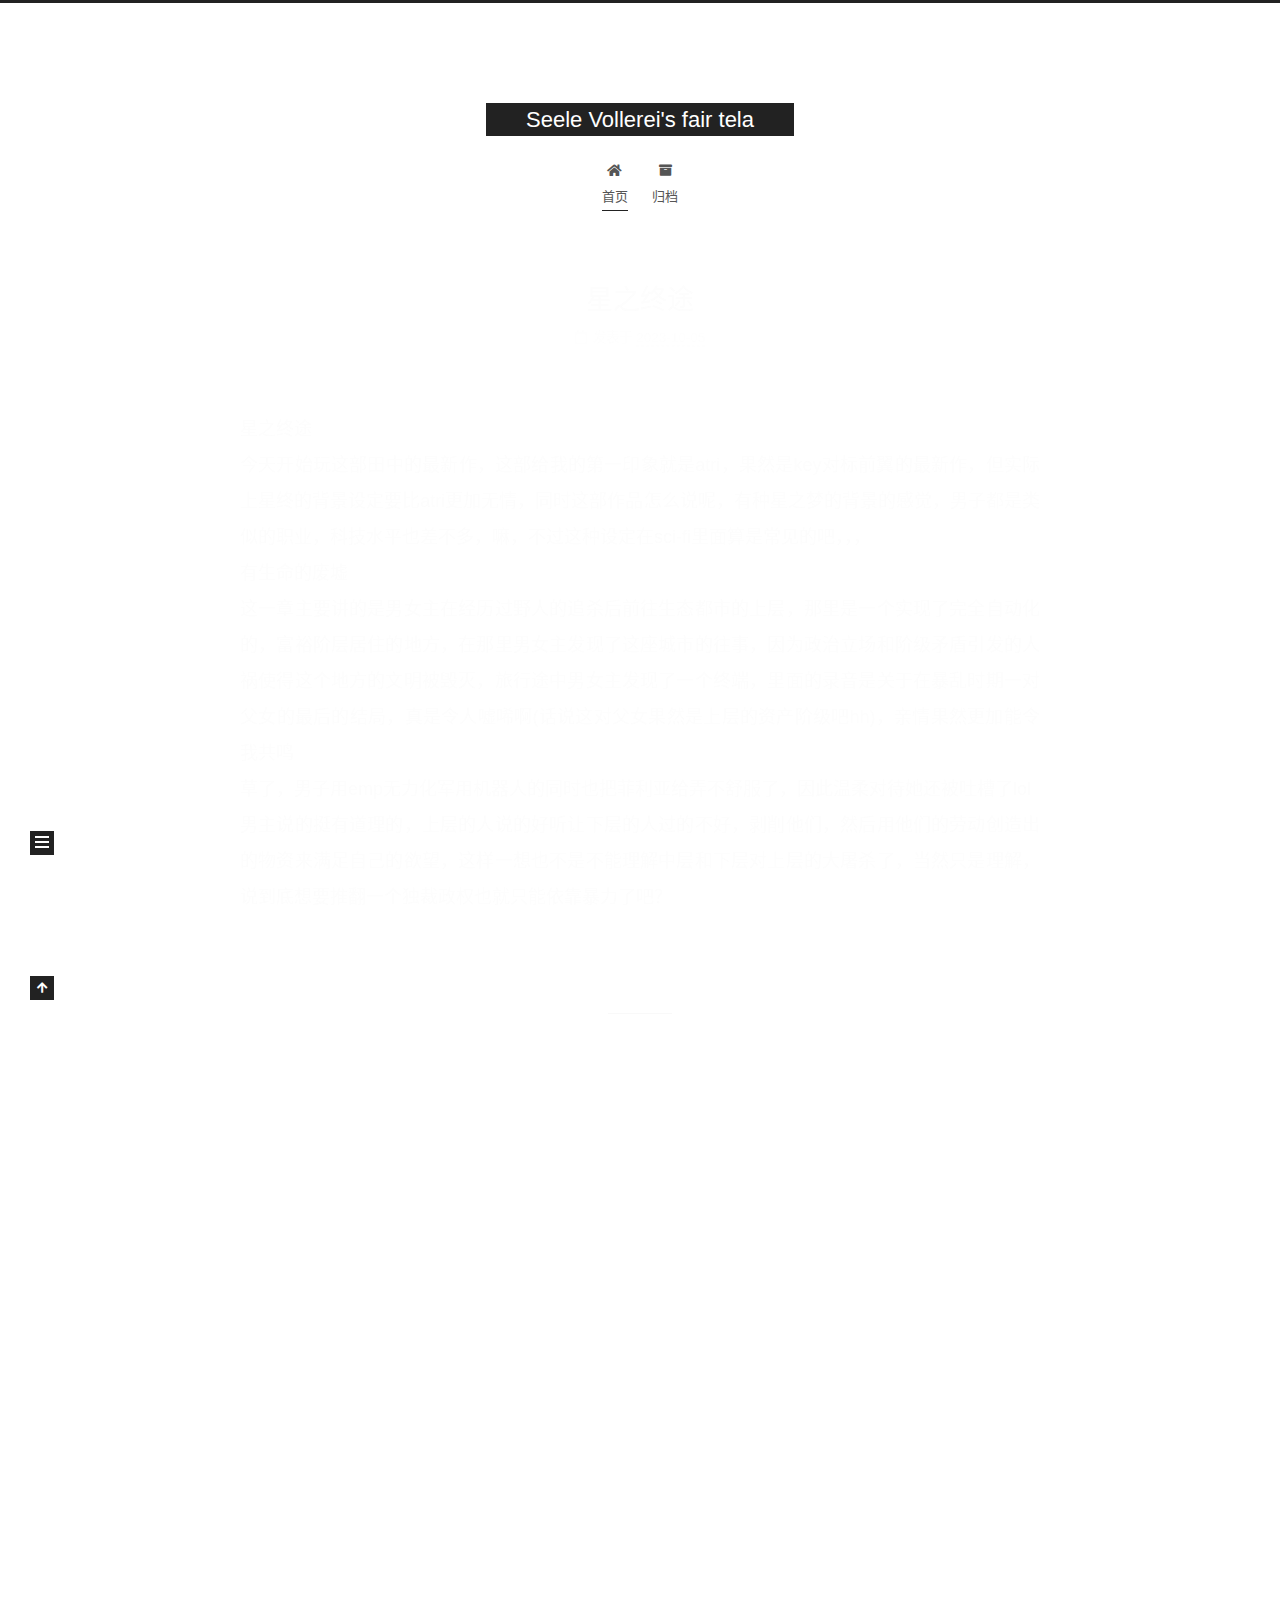
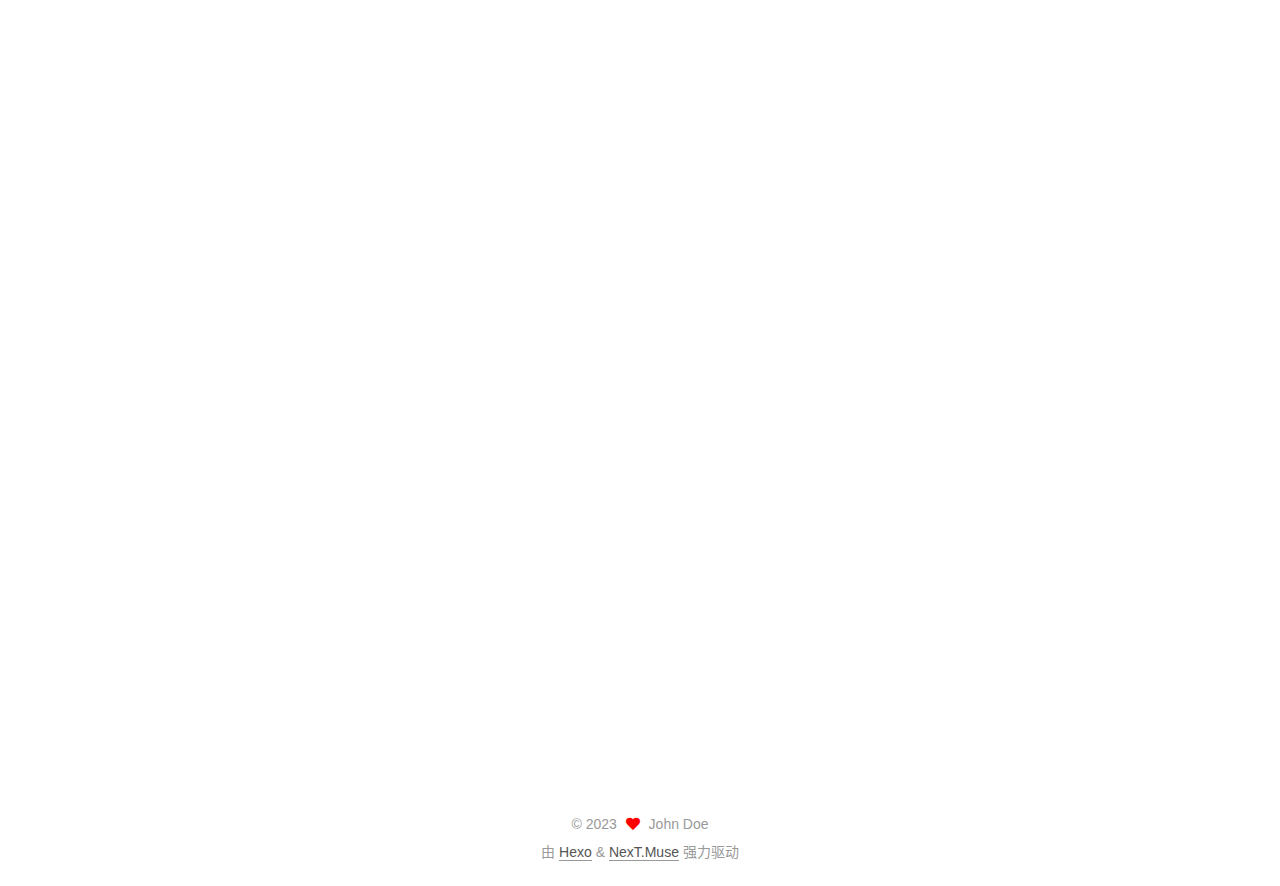
==== commit 4daf6b75: "Site updated: 2023-10-05 21:14:56" ====
--- a/index.html
+++ b/index.html
@@ -21,9 +21,9 @@
   </script>
 
   <meta property="og:type" content="website">
-<meta property="og:title" content="Hexo">
+<meta property="og:title" content="Seele Vollerei&#39;s fair tela">
 <meta property="og:url" content="http://example.com/index.html">
-<meta property="og:site_name" content="Hexo">
+<meta property="og:site_name" content="Seele Vollerei&#39;s fair tela">
 <meta property="og:locale" content="zh_CN">
 <meta property="article:author" content="John Doe">
 <meta name="twitter:card" content="summary">
@@ -41,7 +41,7 @@
   };
 </script>
 
-  <title>Hexo</title>
+  <title>Seele Vollerei's fair tela</title>
   
 
 
@@ -92,7 +92,7 @@
 
     <a href="/" class="brand" rel="start">
       <span class="logo-line-before"><i></i></span>
-      <h1 class="site-title">Hexo</h1>
+      <h1 class="site-title">Seele Vollerei's fair tela</h1>
       <span class="logo-line-after"><i></i></span>
     </a>
   </div>
@@ -145,7 +145,7 @@
   
   
   <article itemscope itemtype="http://schema.org/Article" class="post-block" lang="zh-CN">
-    <link itemprop="mainEntityOfPage" href="http://example.com/2023/10/05/%E2%80%9C%E6%B5%8B%E8%AF%95%E2%80%9D/">
+    <link itemprop="mainEntityOfPage" href="http://example.com/2023/10/05/%E6%98%9F%E4%B9%8B%E7%BB%88%E9%80%94/">
 
     <span hidden itemprop="author" itemscope itemtype="http://schema.org/Person">
       <meta itemprop="image" content="/images/avatar.gif">
@@ -154,12 +154,12 @@
     </span>
 
     <span hidden itemprop="publisher" itemscope itemtype="http://schema.org/Organization">
-      <meta itemprop="name" content="Hexo">
+      <meta itemprop="name" content="Seele Vollerei's fair tela">
     </span>
       <header class="post-header">
         <h2 class="post-title" itemprop="name headline">
           
-            <a href="/2023/10/05/%E2%80%9C%E6%B5%8B%E8%AF%95%E2%80%9D/" class="post-title-link" itemprop="url">“测试”</a>
+            <a href="/2023/10/05/%E6%98%9F%E4%B9%8B%E7%BB%88%E9%80%94/" class="post-title-link" itemprop="url">星之终途</a>
         </h2>
 
         <div class="post-meta">
@@ -170,7 +170,7 @@
               <span class="post-meta-item-text">发表于</span>
               
 
-              <time title="创建时间：2023-10-05 19:46:16 / 修改时间：19:48:43" itemprop="dateCreated datePublished" datetime="2023-10-05T19:46:16+08:00">2023-10-05</time>
+              <time title="创建时间：2023-10-05 21:07:20 / 修改时间：21:08:48" itemprop="dateCreated datePublished" datetime="2023-10-05T21:07:20+08:00">2023-10-05</time>
             </span>
 
           
@@ -184,7 +184,7 @@
     <div class="post-body" itemprop="articleBody">
 
       
-          <p>星之终途<br>    今天开始玩这部田中的最新作，这部给我的第一印象就是atri，果然是key对标前翼的最新作，但实际上星终的背景设定要比atri更加无情，同时这部作品怎么说呢，有种星之梦的背景的感觉，男子都是类似的职业，科技水平也差不多，嘛，不过这种设定在sci-fi里面算是常见的吧<br>    有生命的废墟<br>    这一章主要讲的是男女主在经历过野人的追杀后前往生态都市的上层，那里是一个实现了完全自动化的，富裕阶层居住的地方，在那里男女主发现了这座城市的往事，因为政治立场和阶级矛盾引发的人祸使得这个地方的文明被毁灭，旅行途中男女主发现了一个终端，里面的录音是关于在暴乱时期一对父女的最后的结局，真是令人嘘唏啊(话说这对父女果然是上层的资产阶级吧hh)，亲情果然更加能令我共鸣，<br>    草了，男子用emp无力化军用机器人的同时也把菲利亚给弄不舒服了，因此温柔对待她还被吐槽了lol<br>  男主说的挺有道理的，土地紧缺的日子，上层的人说的好听让下层的人过的不好，剥削他们，然后用他们的劳动创造出的物资来满足自己的欲望，这样一想也不是不能理解中层和下层对上层的大屠杀了，当然只是理解，说到底想要推翻一个独裁政权也就只能依靠暴力了吧</p>
+          <p>星之终途<br>    今天开始玩这部田中的最新作，这部给我的第一印象就是atri，果然是key对标前翼的最新作，但实际上星终的背景设定要比atri更加无情，同时这部作品怎么说呢，有种星之梦的背景的感觉，男子都是类似的职业，科技水平也差不多，嘛，不过这种设定在sci-fi里面算是常见的吧，，，<br>    有生命的废墟<br>    这一章主要讲的是男女主在经历过野人的追杀后前往生态都市的上层，那里是一个实现了完全自动化的，富裕阶层居住的地方，在那里男女主发现了这座城市的往事，因为政治立场和阶级矛盾引发的人祸使得这个地方的文明被毁灭，旅行途中男女主发现了一个终端，里面的录音是关于在暴乱时期一对父女的最后的结局，真是令人嘘唏啊(话说这对父女果然是上层的资产阶级吧hh)，亲情果然更加能令我共鸣<br>    草了，男子用emp无力化军用机器人的同时也把菲利亚给弄不舒服了，因此温柔对待她还被吐槽了lol<br>  男主说的挺有道理的，上层的人说的好听让下层的人过的不好，剥削他们，然后用他们的劳动创造出的物资来满足自己的欲望，这样一想也不是不能理解中层和下层对上层的大屠杀了，当然只是理解，说到底想要推翻一个独裁政权也就只能依靠暴力了吧？</p>
 
       
     </div>
@@ -213,7 +213,7 @@
     </span>
 
     <span hidden itemprop="publisher" itemscope itemtype="http://schema.org/Organization">
-      <meta itemprop="name" content="Hexo">
+      <meta itemprop="name" content="Seele Vollerei's fair tela">
     </span>
       <header class="post-header">
         <h2 class="post-title" itemprop="name headline">
@@ -270,7 +270,7 @@
     </span>
 
     <span hidden itemprop="publisher" itemscope itemtype="http://schema.org/Organization">
-      <meta itemprop="name" content="Hexo">
+      <meta itemprop="name" content="Seele Vollerei's fair tela">
     </span>
       <header class="post-header">
         <h2 class="post-title" itemprop="name headline">
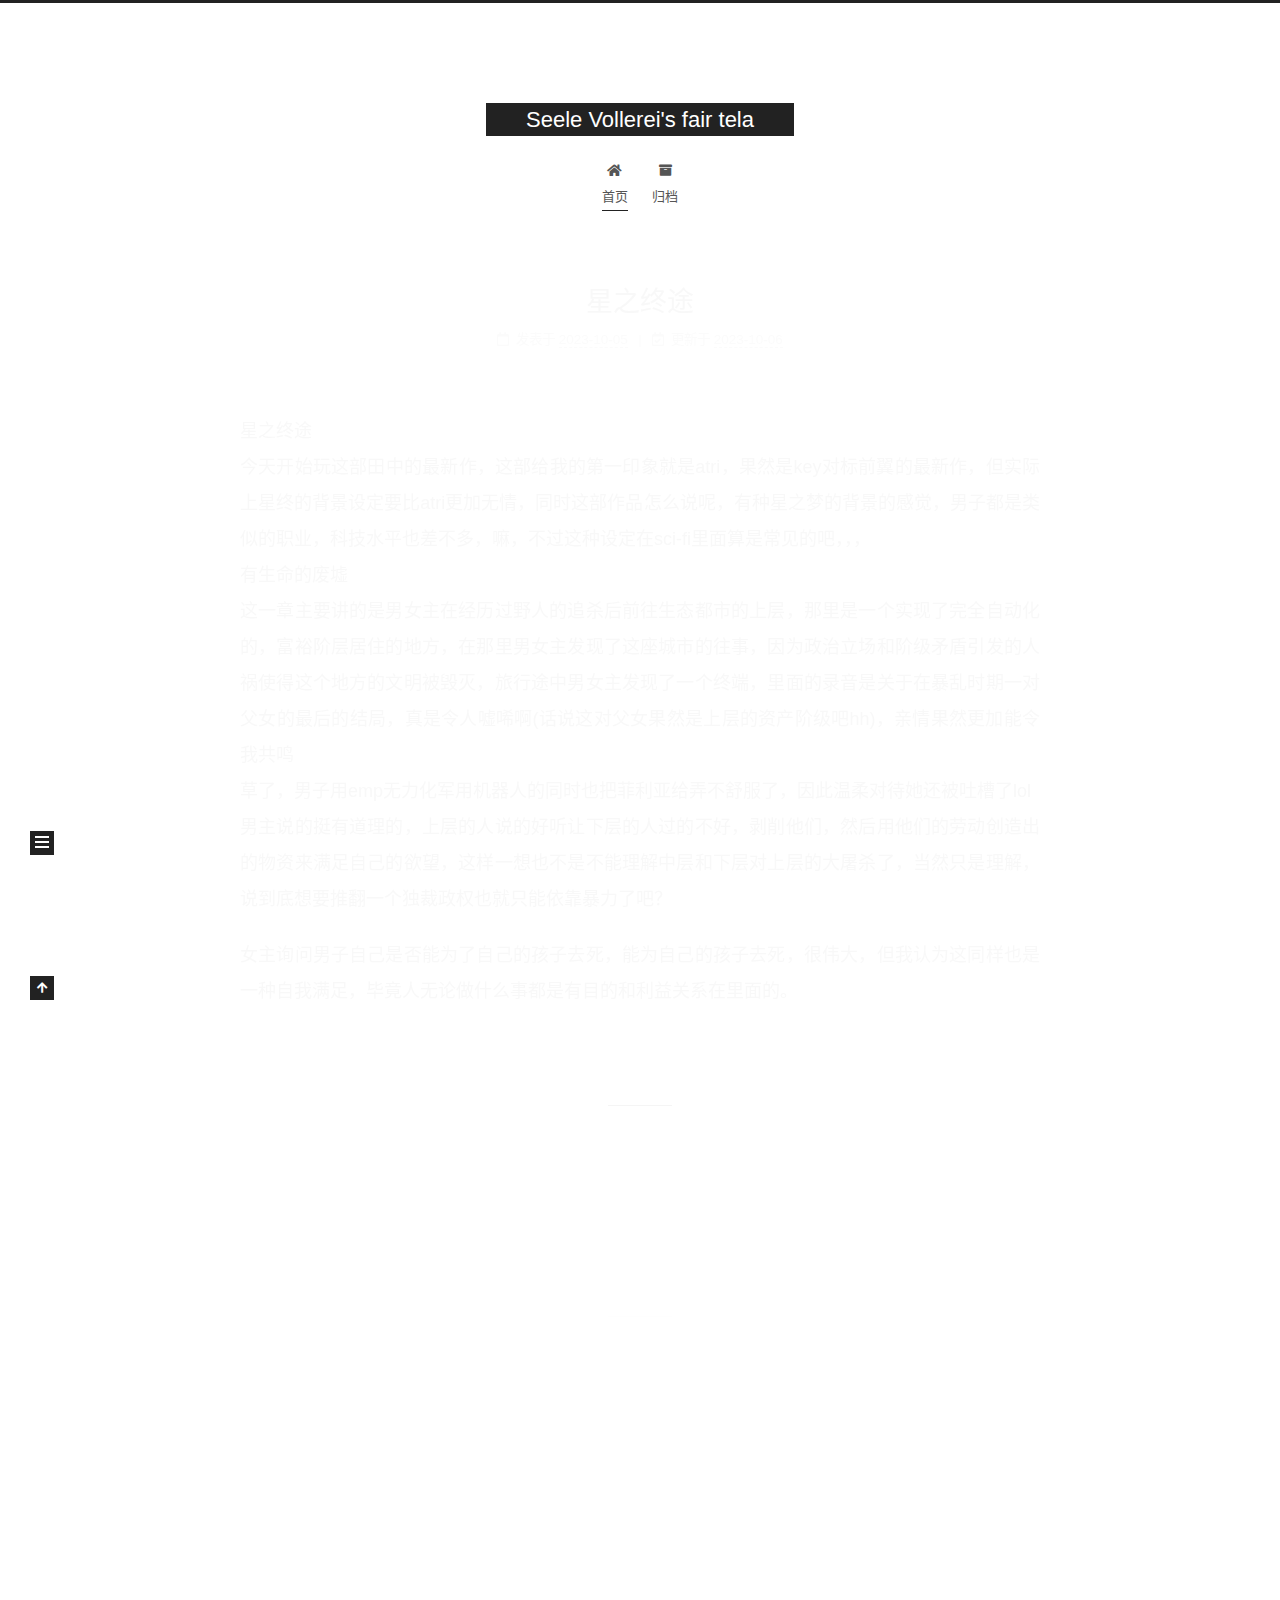
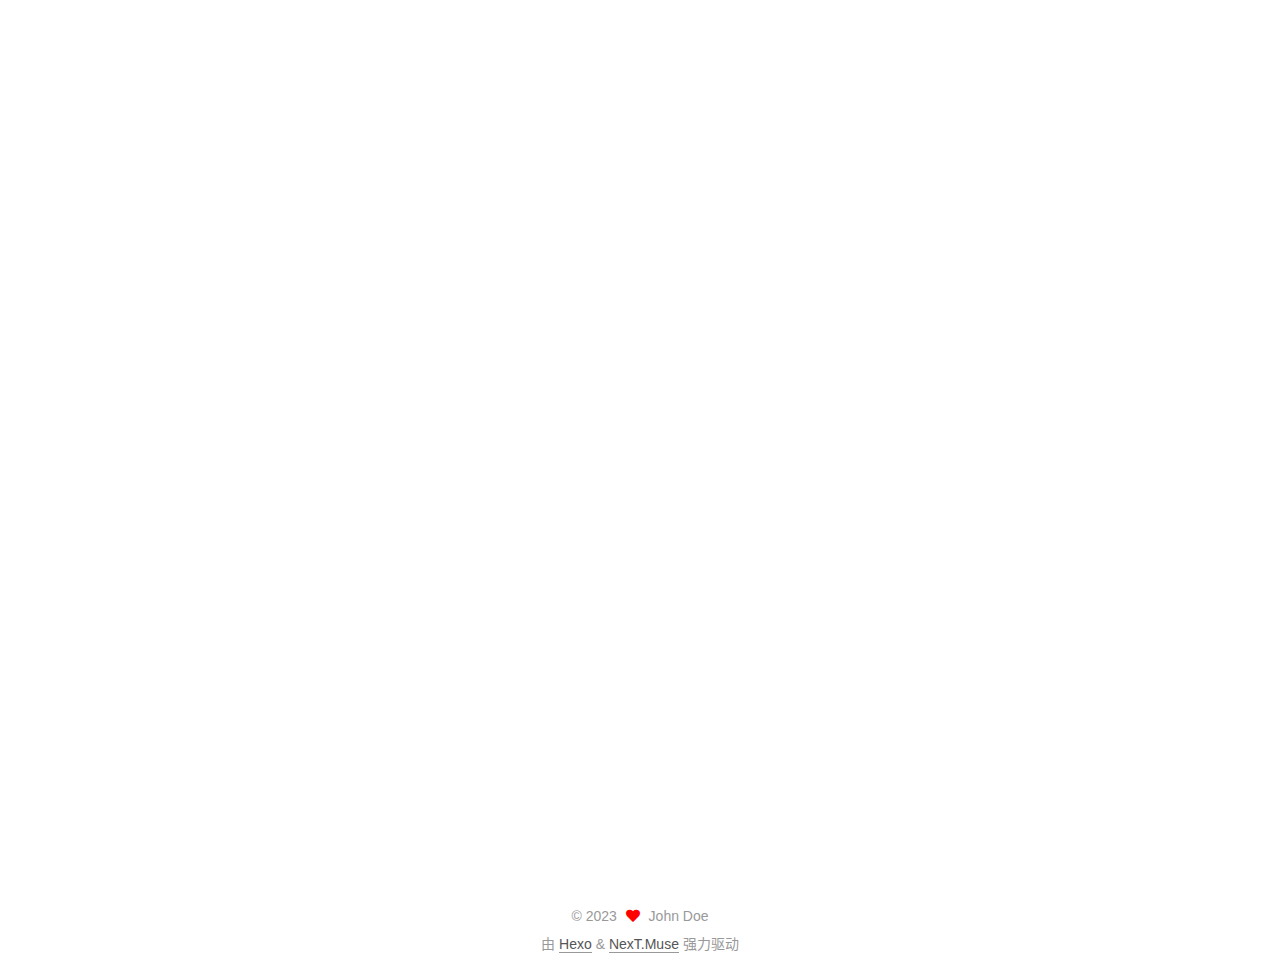
==== commit c93b6cdb: "Site updated: 2023-10-06 20:28:09" ====
--- a/index.html
+++ b/index.html
@@ -168,10 +168,16 @@
                 <i class="far fa-calendar"></i>
               </span>
               <span class="post-meta-item-text">发表于</span>
-              
-
-              <time title="创建时间：2023-10-05 21:07:20 / 修改时间：21:08:48" itemprop="dateCreated datePublished" datetime="2023-10-05T21:07:20+08:00">2023-10-05</time>
+
+              <time title="创建时间：2023-10-05 21:07:20" itemprop="dateCreated datePublished" datetime="2023-10-05T21:07:20+08:00">2023-10-05</time>
             </span>
+              <span class="post-meta-item">
+                <span class="post-meta-item-icon">
+                  <i class="far fa-calendar-check"></i>
+                </span>
+                <span class="post-meta-item-text">更新于</span>
+                <time title="修改时间：2023-10-06 20:23:17" itemprop="dateModified" datetime="2023-10-06T20:23:17+08:00">2023-10-06</time>
+              </span>
 
           
 
@@ -185,6 +191,7 @@
 
       
           <p>星之终途<br>    今天开始玩这部田中的最新作，这部给我的第一印象就是atri，果然是key对标前翼的最新作，但实际上星终的背景设定要比atri更加无情，同时这部作品怎么说呢，有种星之梦的背景的感觉，男子都是类似的职业，科技水平也差不多，嘛，不过这种设定在sci-fi里面算是常见的吧，，，<br>    有生命的废墟<br>    这一章主要讲的是男女主在经历过野人的追杀后前往生态都市的上层，那里是一个实现了完全自动化的，富裕阶层居住的地方，在那里男女主发现了这座城市的往事，因为政治立场和阶级矛盾引发的人祸使得这个地方的文明被毁灭，旅行途中男女主发现了一个终端，里面的录音是关于在暴乱时期一对父女的最后的结局，真是令人嘘唏啊(话说这对父女果然是上层的资产阶级吧hh)，亲情果然更加能令我共鸣<br>    草了，男子用emp无力化军用机器人的同时也把菲利亚给弄不舒服了，因此温柔对待她还被吐槽了lol<br>  男主说的挺有道理的，上层的人说的好听让下层的人过的不好，剥削他们，然后用他们的劳动创造出的物资来满足自己的欲望，这样一想也不是不能理解中层和下层对上层的大屠杀了，当然只是理解，说到底想要推翻一个独裁政权也就只能依靠暴力了吧？</p>
+<p>  女主询问男子自己是否能为了自己的孩子去死，能为自己的孩子去死，很伟大，但我认为这同样也是一种自我满足，毕竟人无论做什么事都是有目的和利益关系在里面的。</p>
 
       
     </div>
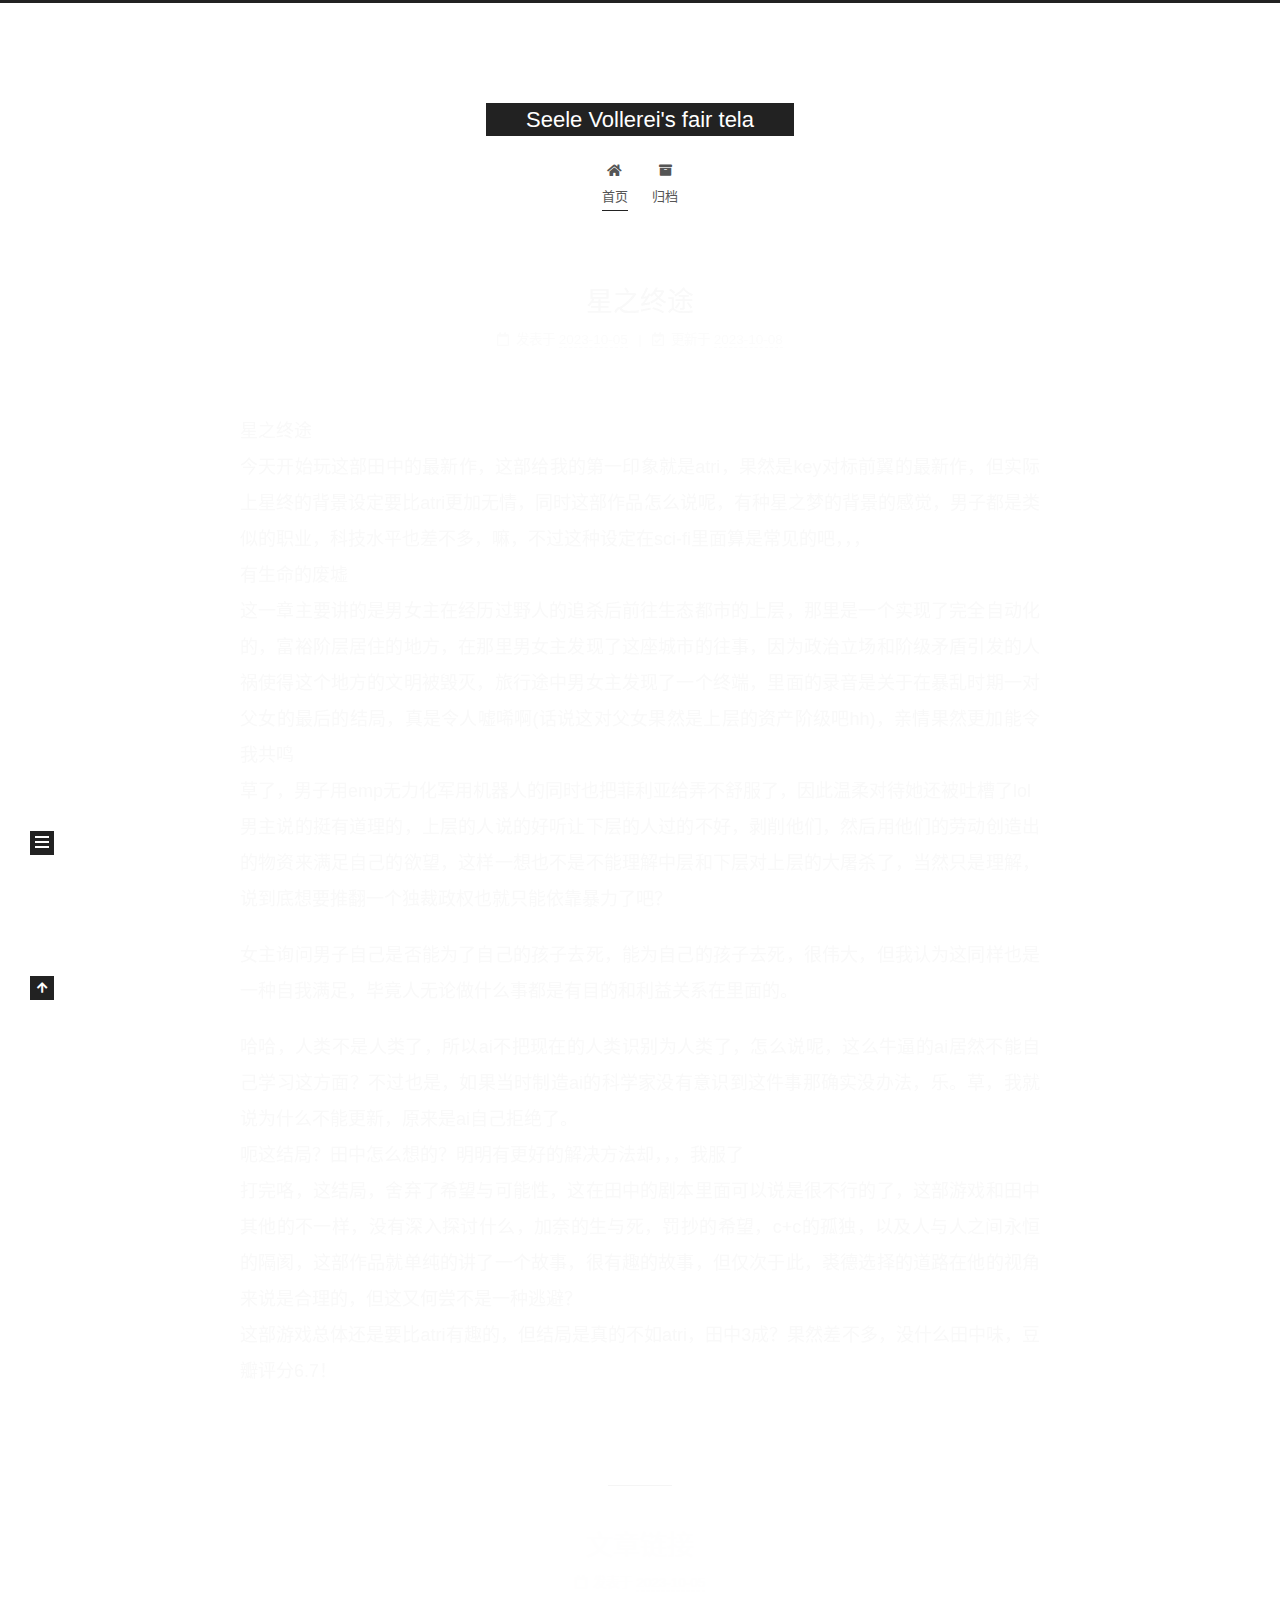
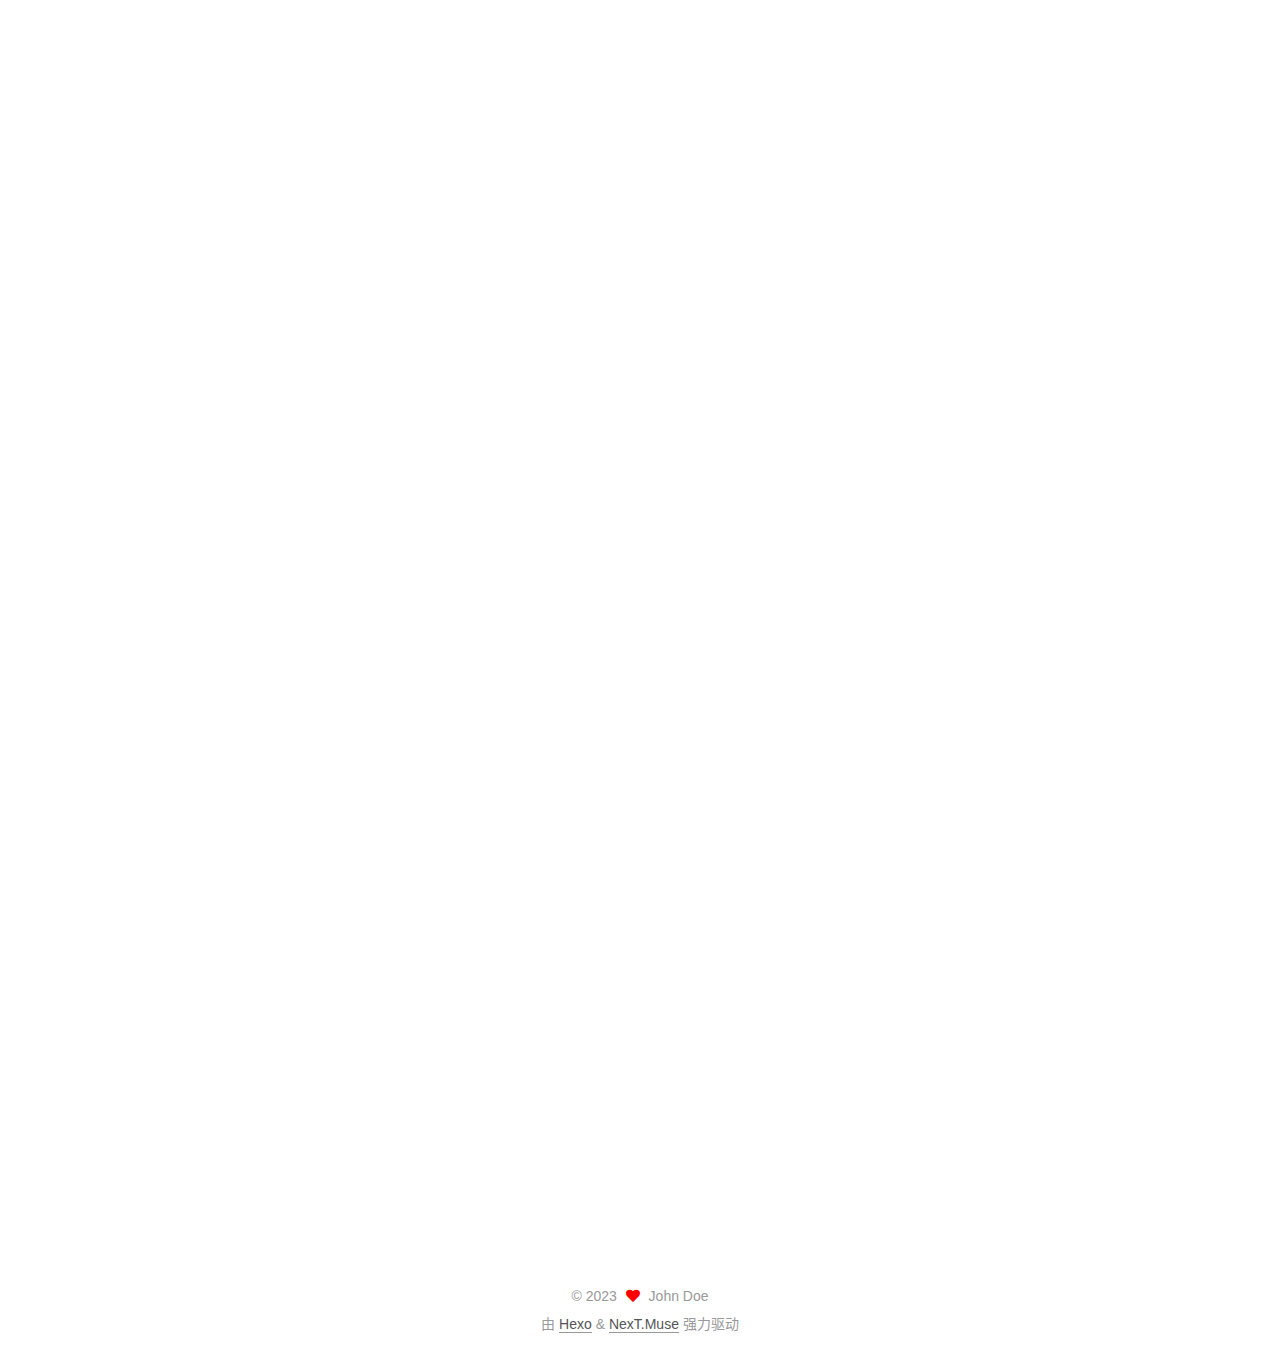
==== commit 07269feb: "Site updated: 2023-10-08 18:45:07" ====
--- a/index.html
+++ b/index.html
@@ -176,7 +176,7 @@
                   <i class="far fa-calendar-check"></i>
                 </span>
                 <span class="post-meta-item-text">更新于</span>
-                <time title="修改时间：2023-10-06 20:23:17" itemprop="dateModified" datetime="2023-10-06T20:23:17+08:00">2023-10-06</time>
+                <time title="修改时间：2023-10-08 18:44:28" itemprop="dateModified" datetime="2023-10-08T18:44:28+08:00">2023-10-08</time>
               </span>
 
           
@@ -192,6 +192,7 @@
       
           <p>星之终途<br>    今天开始玩这部田中的最新作，这部给我的第一印象就是atri，果然是key对标前翼的最新作，但实际上星终的背景设定要比atri更加无情，同时这部作品怎么说呢，有种星之梦的背景的感觉，男子都是类似的职业，科技水平也差不多，嘛，不过这种设定在sci-fi里面算是常见的吧，，，<br>    有生命的废墟<br>    这一章主要讲的是男女主在经历过野人的追杀后前往生态都市的上层，那里是一个实现了完全自动化的，富裕阶层居住的地方，在那里男女主发现了这座城市的往事，因为政治立场和阶级矛盾引发的人祸使得这个地方的文明被毁灭，旅行途中男女主发现了一个终端，里面的录音是关于在暴乱时期一对父女的最后的结局，真是令人嘘唏啊(话说这对父女果然是上层的资产阶级吧hh)，亲情果然更加能令我共鸣<br>    草了，男子用emp无力化军用机器人的同时也把菲利亚给弄不舒服了，因此温柔对待她还被吐槽了lol<br>  男主说的挺有道理的，上层的人说的好听让下层的人过的不好，剥削他们，然后用他们的劳动创造出的物资来满足自己的欲望，这样一想也不是不能理解中层和下层对上层的大屠杀了，当然只是理解，说到底想要推翻一个独裁政权也就只能依靠暴力了吧？</p>
 <p>  女主询问男子自己是否能为了自己的孩子去死，能为自己的孩子去死，很伟大，但我认为这同样也是一种自我满足，毕竟人无论做什么事都是有目的和利益关系在里面的。</p>
+<p>哈哈，人类不是人类了，所以ai不把现在的人类识别为人类了，怎么说呢，这么牛逼的ai居然不能自己学习这方面？不过也是，如果当时制造ai的科学家没有意识到这件事那确实没办法，乐。草，我就说为什么不能更新，原来是ai自己拒绝了。<br>呃这结局？田中怎么想的？明明有更好的解决方法却，，，我服了<br>打完咯，这结局，舍弃了希望与可能性，这在田中的剧本里面可以说是很不行的了，这部游戏和田中其他的不一样，没有深入探讨什么，加奈的生与死，罚抄的希望，c+c的孤独，以及人与人之间永恒的隔阂，这部作品就单纯的讲了一个故事，很有趣的故事，但仅次于此，裘德选择的道路在他的视角来说是合理的，但这又何尝不是一种逃避？<br>这部游戏总体还是要比atri有趣的，但结局是真的不如atri，田中3成？果然差不多，没什么田中味，豆瓣评分6.7！</p>
 
       
     </div>
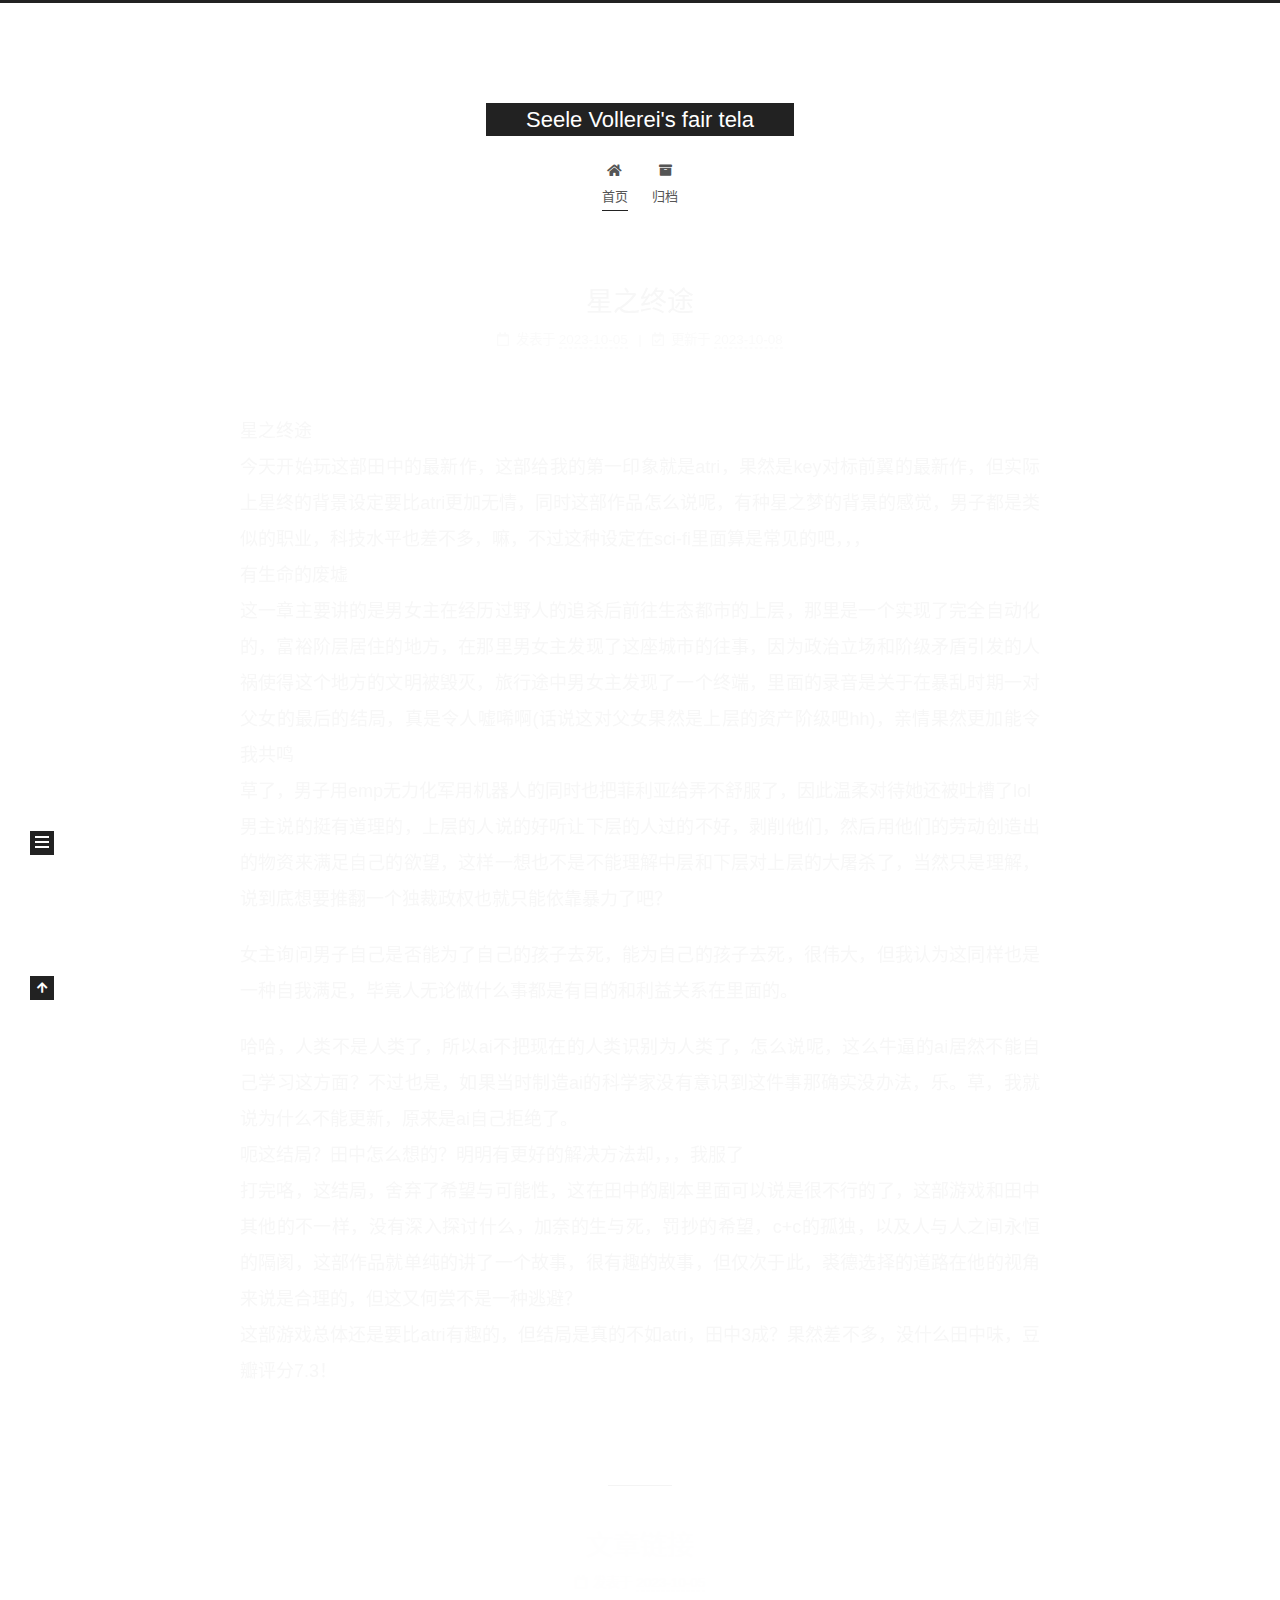
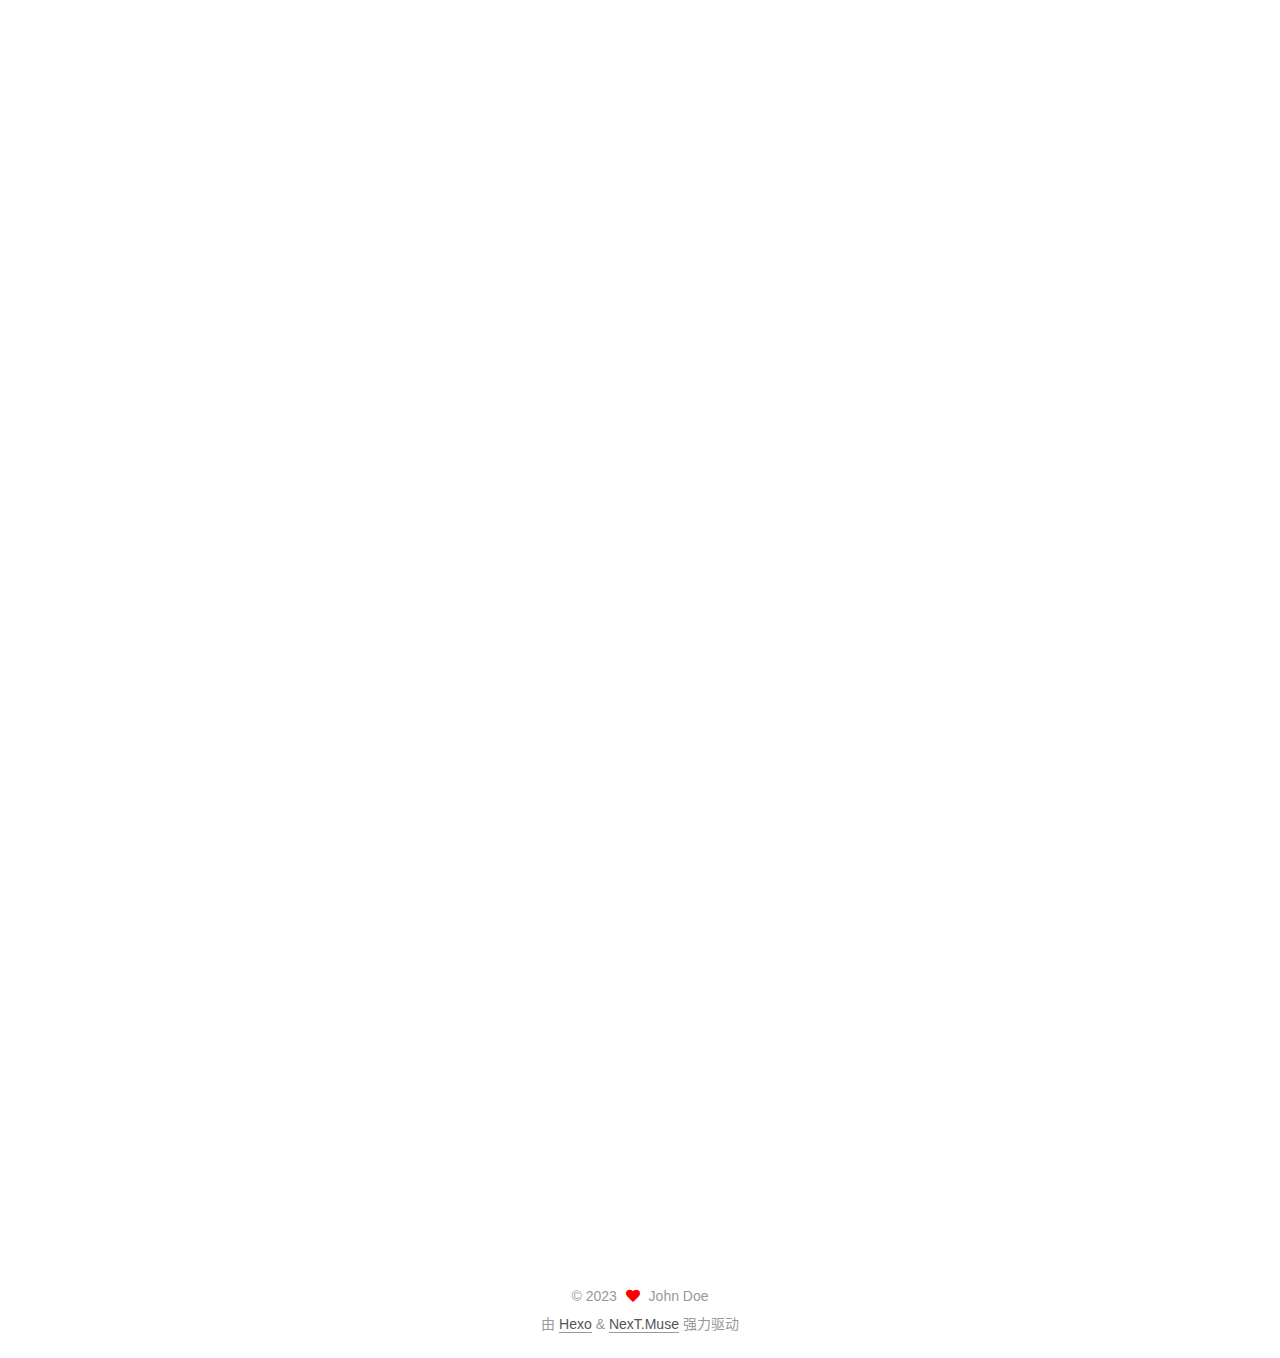
==== commit 8ca24150: "Site updated: 2023-10-08 19:19:19" ====
--- a/index.html
+++ b/index.html
@@ -176,7 +176,7 @@
                   <i class="far fa-calendar-check"></i>
                 </span>
                 <span class="post-meta-item-text">更新于</span>
-                <time title="修改时间：2023-10-08 18:44:28" itemprop="dateModified" datetime="2023-10-08T18:44:28+08:00">2023-10-08</time>
+                <time title="修改时间：2023-10-08 19:18:48" itemprop="dateModified" datetime="2023-10-08T19:18:48+08:00">2023-10-08</time>
               </span>
 
           
@@ -192,7 +192,7 @@
       
           <p>星之终途<br>    今天开始玩这部田中的最新作，这部给我的第一印象就是atri，果然是key对标前翼的最新作，但实际上星终的背景设定要比atri更加无情，同时这部作品怎么说呢，有种星之梦的背景的感觉，男子都是类似的职业，科技水平也差不多，嘛，不过这种设定在sci-fi里面算是常见的吧，，，<br>    有生命的废墟<br>    这一章主要讲的是男女主在经历过野人的追杀后前往生态都市的上层，那里是一个实现了完全自动化的，富裕阶层居住的地方，在那里男女主发现了这座城市的往事，因为政治立场和阶级矛盾引发的人祸使得这个地方的文明被毁灭，旅行途中男女主发现了一个终端，里面的录音是关于在暴乱时期一对父女的最后的结局，真是令人嘘唏啊(话说这对父女果然是上层的资产阶级吧hh)，亲情果然更加能令我共鸣<br>    草了，男子用emp无力化军用机器人的同时也把菲利亚给弄不舒服了，因此温柔对待她还被吐槽了lol<br>  男主说的挺有道理的，上层的人说的好听让下层的人过的不好，剥削他们，然后用他们的劳动创造出的物资来满足自己的欲望，这样一想也不是不能理解中层和下层对上层的大屠杀了，当然只是理解，说到底想要推翻一个独裁政权也就只能依靠暴力了吧？</p>
 <p>  女主询问男子自己是否能为了自己的孩子去死，能为自己的孩子去死，很伟大，但我认为这同样也是一种自我满足，毕竟人无论做什么事都是有目的和利益关系在里面的。</p>
-<p>哈哈，人类不是人类了，所以ai不把现在的人类识别为人类了，怎么说呢，这么牛逼的ai居然不能自己学习这方面？不过也是，如果当时制造ai的科学家没有意识到这件事那确实没办法，乐。草，我就说为什么不能更新，原来是ai自己拒绝了。<br>呃这结局？田中怎么想的？明明有更好的解决方法却，，，我服了<br>打完咯，这结局，舍弃了希望与可能性，这在田中的剧本里面可以说是很不行的了，这部游戏和田中其他的不一样，没有深入探讨什么，加奈的生与死，罚抄的希望，c+c的孤独，以及人与人之间永恒的隔阂，这部作品就单纯的讲了一个故事，很有趣的故事，但仅次于此，裘德选择的道路在他的视角来说是合理的，但这又何尝不是一种逃避？<br>这部游戏总体还是要比atri有趣的，但结局是真的不如atri，田中3成？果然差不多，没什么田中味，豆瓣评分6.7！</p>
+<p>哈哈，人类不是人类了，所以ai不把现在的人类识别为人类了，怎么说呢，这么牛逼的ai居然不能自己学习这方面？不过也是，如果当时制造ai的科学家没有意识到这件事那确实没办法，乐。草，我就说为什么不能更新，原来是ai自己拒绝了。<br>呃这结局？田中怎么想的？明明有更好的解决方法却，，，我服了<br>打完咯，这结局，舍弃了希望与可能性，这在田中的剧本里面可以说是很不行的了，这部游戏和田中其他的不一样，没有深入探讨什么，加奈的生与死，罚抄的希望，c+c的孤独，以及人与人之间永恒的隔阂，这部作品就单纯的讲了一个故事，很有趣的故事，但仅次于此，裘德选择的道路在他的视角来说是合理的，但这又何尝不是一种逃避？<br>这部游戏总体还是要比atri有趣的，但结局是真的不如atri，田中3成？果然差不多，没什么田中味，豆瓣评分7.3！</p>
 
       
     </div>
